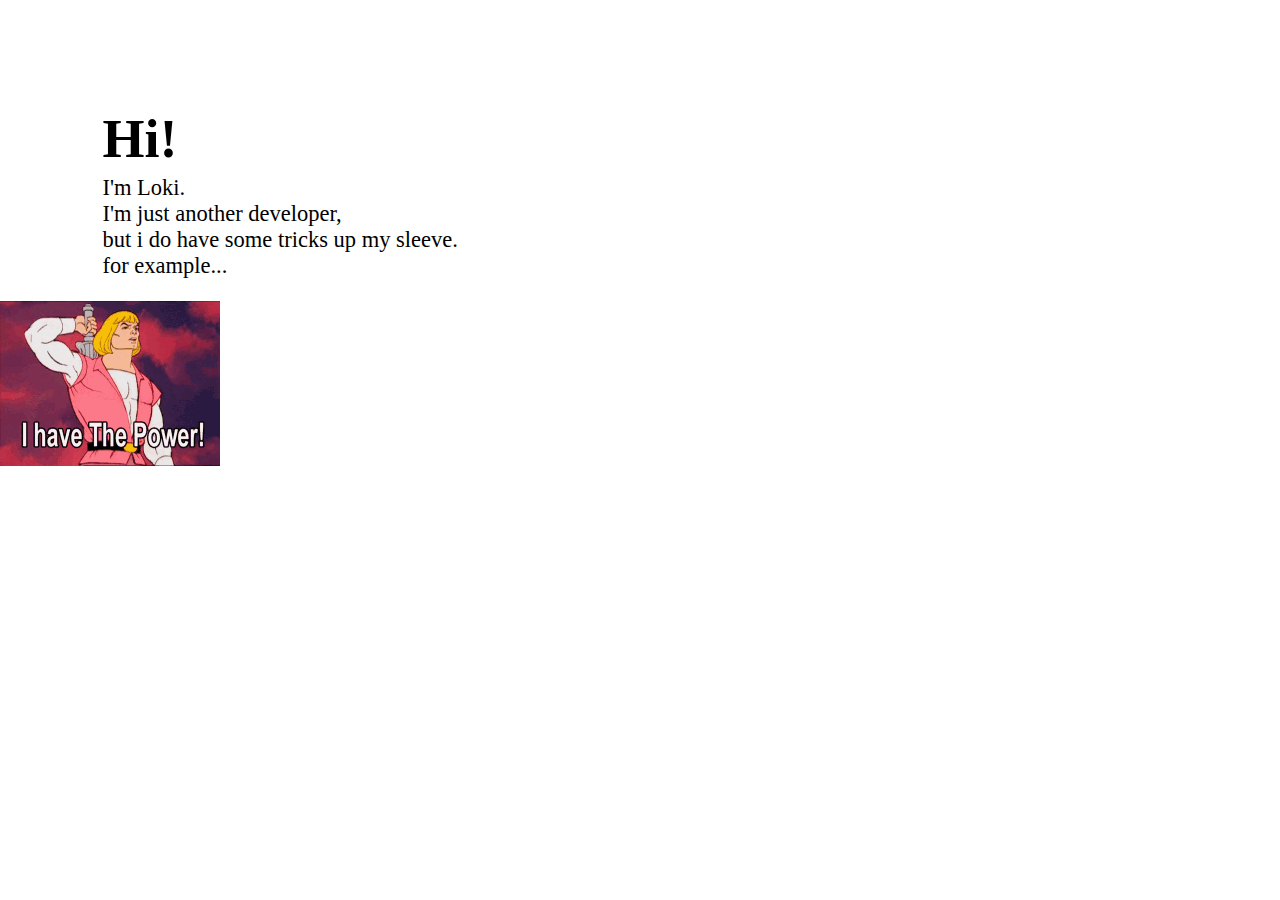
==== index.html @ 6bdeb201 "Demo" ====
<!DOCTYPE html>
<html>
    <!-- Setup -->
    <head>
        <title>Loki Hornsby</title>
        <link href="styling.css" rel="stylesheet" type="text/css" />
    </head>

    <!-- Main -->
    <body>
        <!--https://www.youtube.com/watch?v=FR7wOGyAzpw-->

        <!-- Text -->
        <h1 class="heading">
            Hi!
        </h1>

        <p class="info">
            I&#x27;m Loki. <br />
            I&#x27;m just another developer, <br />
            but i do have some tricks up my sleeve. <br />
            for example...
        </p>

        <img class="HEMAN" src="he-man.gif"></img>
        
        <!-- Footer -->
        <!--
        <div class="footer">
            <div class="footer-wrapper">
                <div class="footer-content">

                        -- Resources 
                    <div id="w-node-_30bdf788-0b75-cc6a-d76c-e9071d04d066-fda5e92a" class="footer-block">
                        <div class="title-small">Resources</div>
                        <p class="side-note">Everything that makes this website!</p>
                        <a href="https://devicon.dev/" target="_blank" class="footer-link">https://devicon.dev</a>
                        <a href="https://webflow.com" target="_blank" class="footer-link">https://webflow.com</a><a href="https://github.com" target="_blank" class="footer-link">https://github.com</a>
                    </div>
                    
                        -- Bonus links 
                    <div id="w-node-_89aa3104-015f-1957-0cf2-68ebb253a00c-fda5e92a" class="footer-block">
                        <div class="title-small">Bonus Links</div>
                        <p class="side-note">Extra linkies!</p>
                        <a href="https://www.youtube.com/@bobbymcbobface/videos" target="_blank" class="footer-link">Youtube</a><a href="https://loki-hornsby.github.io/Ideologies/" target="_blank" class="footer-link">Ideologies</a>
                    </div>
                    
                        -- Projects
                    <div id="w-node-_30bdf788-0b75-cc6a-d76c-e9071d04d05d-fda5e92a" class="footer-block">
                        <div class="title-small">Projects</div>
                        <p class="side-note">Some projects are private or unfinished.</p>
                        <a href="https://github.com/stars/Loki-Hornsby/lists/stable" target="_blank" class="footer-link">Stable Projects</a>
                        <a href="https://github.com/stars/Loki-Hornsby/lists/unstable" target="_blank" class="footer-link">Unstable Projects</a>
                        <a href="https://github.com/stars/Loki-Hornsby/lists/unity" target="_blank" class="footer-link">Unity Projects</a>
                        <a href="https://github.com/stars/Loki-Hornsby/lists/general" target="_blank" class="footer-link">General Projects</a>
                        <a href="https://github.com/Loki-Hornsby?tab=repositories" target="_blank" class="footer-link">All Projects</a>
                    </div>
                </div>
            </div>
        </div>-->
    </body>
</html>
---- styling.css ----
/* My styles */

/* Global Style */
html, body {
  margin: 0;
  padding: 0;
}

/* iframe */
iframe {
  bottom: 0px;
  right: 0px;
  width: 100%;
  border: none;
  overflow: hidden;
  /* z-index: 999999;*/
}

/* Main body */
.info, .heading {
  padding-left: 8%;
  width: 50%;
}

.info {
  font-size: 2.5vh;
}

.heading {
  padding-top: 8%;
  line-height: 0%;
  font-size: 6vh;
}

.HEMAN {
  align-self: center;
  align-content: center;
  text-align:center;
  display:block;
}

/* Webflows junk that needs sorting */
/*
.w-layout-grid {
  display: -ms-grid;
  display: grid;
  grid-auto-columns: 1fr;
  -ms-grid-columns: 1fr 1fr;
  grid-template-columns: 1fr 1fr;
  -ms-grid-rows: auto auto;
  grid-template-rows: auto auto;
  grid-row-gap: 16px;
  grid-column-gap: 16px;
}

body {
  font-family: Arial, 'Helvetica Neue', Helvetica, sans-serif;
  color: #333;
  font-size: 14px;
  line-height: 20px;
}

.body {
  display: block;
  height: 100vh;
  max-height: 100vh;
  max-width: 100vw;
  min-height: 100vh;
  min-width: 100vw;
  padding: 0vh 0vw;
  -webkit-box-orient: vertical;
  -webkit-box-direction: normal;
  -webkit-flex-direction: column;
  -ms-flex-direction: column;
  flex-direction: column;
  -webkit-box-pack: center;
  -webkit-justify-content: center;
  -ms-flex-pack: center;
  justify-content: center;
  -webkit-box-align: center;
  -webkit-align-items: center;
  -ms-flex-align: center;
  align-items: center;
  background-color: #000;
  text-align: left;
}

.utility-page-wrap {
  display: -webkit-box;
  display: -webkit-flex;
  display: -ms-flexbox;
  display: flex;
  width: 100vw;
  height: 100vh;
  max-height: 100%;
  max-width: 100%;
  -webkit-box-pack: center;
  -webkit-justify-content: center;
  -ms-flex-pack: center;
  justify-content: center;
  -webkit-box-align: center;
  -webkit-align-items: center;
  -ms-flex-align: center;
  align-items: center;
}

.utility-page-content {
  display: -webkit-box;
  display: -webkit-flex;
  display: -ms-flexbox;
  display: flex;
  width: 260px;
  -webkit-box-orient: vertical;
  -webkit-box-direction: normal;
  -webkit-flex-direction: column;
  -ms-flex-direction: column;
  flex-direction: column;
  text-align: center;
}

.footer {
  position: relative;
  z-index: 10;
  display: block;
  width: 100%;
  height: 100%;
  max-width: none;
  margin-right: auto;
  margin-bottom: 0px;
  margin-left: auto;
  border-style: dotted none none;
  border-width: 0.5vh 1px 1px;
  border-color: #fff #000 red;
  border-radius: 0px;
  background-color: #000;
}

.footer-wrapper {
  display: -webkit-box;
  display: -webkit-flex;
  display: -ms-flexbox;
  display: flex;
  width: 100vw;
  height: 100%;
  max-width: none;
  min-height: 100%;
  min-width: 100vw;
  margin-right: auto;
  margin-left: auto;
  padding-right: 0px;
  padding-left: 0px;
  -webkit-box-pack: justify;
  -webkit-justify-content: space-between;
  -ms-flex-pack: justify;
  justify-content: space-between;
  -webkit-box-align: start;
  -webkit-align-items: flex-start;
  -ms-flex-align: start;
  align-items: flex-start;
}

.footer-content {
  display: -ms-grid;
  display: grid;
  width: 100vw;
  height: 100%;
  min-height: 100%;
  min-width: 100vw;
  margin-right: auto;
  margin-left: auto;
  padding-right: 0px;
  padding-left: 0px;
  -webkit-box-pack: stretch;
  -webkit-justify-content: stretch;
  -ms-flex-pack: stretch;
  justify-content: stretch;
  -ms-grid-row-align: stretch;
  align-self: stretch;
  -webkit-box-flex: 0;
  -webkit-flex: 0 0 auto;
  -ms-flex: 0 0 auto;
  flex: 0 0 auto;
  grid-auto-columns: 1fr;
  grid-column-gap: 0vw;
  grid-row-gap: 0vw;
  -ms-grid-columns: 35vw 30vw 35vw;
  grid-template-columns: 35vw 30vw 35vw;
  -ms-grid-rows: 25vh;
  grid-template-rows: 25vh;
}

.footer-block {
  display: -webkit-box;
  display: -webkit-flex;
  display: -ms-flexbox;
  display: flex;
  width: 75%;
  height: 75%;
  margin: 2.5% auto 0px;
  padding-left: 0px;
  -webkit-box-orient: vertical;
  -webkit-box-direction: normal;
  -webkit-flex-direction: column;
  -ms-flex-direction: column;
  flex-direction: column;
  -webkit-box-pack: start;
  -webkit-justify-content: flex-start;
  -ms-flex-pack: start;
  justify-content: flex-start;
  -webkit-box-align: start;
  -webkit-align-items: flex-start;
  -ms-flex-align: start;
  align-items: flex-start;
  border-style: none solid;
  border-width: 1px;
  border-color: #fff;
  border-radius: 0px;
  color: transparent;
  line-height: 0px;
  text-align: center;
  mix-blend-mode: normal;
}

.title-small {
  margin: 0px auto;
  -webkit-align-self: center;
  -ms-flex-item-align: center;
  -ms-grid-row-align: center;
  align-self: center;
  -webkit-box-flex: 0;
  -webkit-flex: 0 auto;
  -ms-flex: 0 auto;
  flex: 0 auto;
  color: #fff;
  font-size: 2.5vh;
  line-height: 2.5vh;
  font-weight: 700;
  text-align: center;
  letter-spacing: 1px;
  text-transform: uppercase;
}

.footer-link {
  width: 100%;
  height: 2.5vh;
  min-height: 2.5vh;
  min-width: 100px;
  margin: 0px 0%;
  padding-right: 0px;
  padding-left: 0px;
  -webkit-align-self: center;
  -ms-flex-item-align: center;
  -ms-grid-row-align: center;
  align-self: center;
  background-color: transparent;
  color: #fff;
  font-size: 2.5vh;
  line-height: 2.5vh;
  text-align: center;
}

.footer-link:hover {
  color: rgba(26, 27, 31, 0.75);
}

.side-note {
  margin-right: auto;
  margin-bottom: 0px;
  margin-left: auto;
  padding-right: 15%;
  padding-left: 15%;
  color: #fff;
  font-size: 2vh;
  line-height: 2.5vh;
  font-style: italic;
  text-align: center;
}

.page-1 {
  position: absolute;
  z-index: 0;
  grid-auto-columns: 100vw;
  grid-auto-rows: 100vh;
  grid-column-gap: 0px;
  grid-row-gap: 0px;
  grid-template-areas: ".";
  -ms-grid-columns: 100vw;
  grid-template-columns: 100vw;
  -ms-grid-rows: 75vh 0px 25vh 0px 100vh;
  grid-template-rows: 75vh 25vh 100vh;
}

.div-block {
  height: auto;
  border-top: 1px none #000;
  background-color: #fff;
}

.main-text {
  position: static;
  top: 0px;
  display: inline;
  width: 100%;
  height: 100%;
  min-height: 100%;
  min-width: 100%;
  margin: 0% auto 0% -25%;
  padding-right: 0%;
  padding-left: 0%;
  color: #fff;
  font-size: 2vh;
  line-height: 2.5vh;
  font-style: normal;
  text-align: left;
}

#MainBody {
  -ms-grid-column: span 1;
  grid-column-start: span 1;
  -ms-grid-column-span: 1;
  grid-column-end: span 1;
  -ms-grid-row: span 1;
  grid-row-start: span 1;
  -ms-grid-row-span: 1;
  grid-row-end: span 1;
}

#w-node-_7721fe6f-8eff-f991-2ce5-cdb59383f68d-fda5e92a {
  -ms-grid-column: span 1;
  grid-column-start: span 1;
  -ms-grid-column-span: 1;
  grid-column-end: span 1;
  -ms-grid-row: span 1;
  grid-row-start: span 1;
  -ms-grid-row-span: 1;
  grid-row-end: span 1;
}

#w-node-_30bdf788-0b75-cc6a-d76c-e9071d04d066-fda5e92a {
  -ms-grid-column: span 1;
  grid-column-start: span 1;
  -ms-grid-column-span: 1;
  grid-column-end: span 1;
  -ms-grid-row: span 1;
  grid-row-start: span 1;
  -ms-grid-row-span: 1;
  grid-row-end: span 1;
}

#w-node-_89aa3104-015f-1957-0cf2-68ebb253a00c-fda5e92a {
  -ms-grid-column: span 1;
  grid-column-start: span 1;
  -ms-grid-column-span: 1;
  grid-column-end: span 1;
  -ms-grid-row: span 1;
  grid-row-start: span 1;
  -ms-grid-row-span: 1;
  grid-row-end: span 1;
}

#w-node-_30bdf788-0b75-cc6a-d76c-e9071d04d05d-fda5e92a {
  -ms-grid-column: span 1;
  grid-column-start: span 1;
  -ms-grid-column-span: 1;
  grid-column-end: span 1;
  -ms-grid-row: span 1;
  grid-row-start: span 1;
  -ms-grid-row-span: 1;
  grid-row-end: span 1;
}

#Python {
  -ms-grid-row: 1;
  -ms-grid-column: 1;
  grid-area: Area;
  -ms-grid-row-align: center;
  align-self: center;
  -ms-grid-column-align: center;
  justify-self: center;
}

#w-node-_57451f28-71ee-a463-f0d3-c97452493b42-fda5e92a {
  -ms-grid-row: 3;
  -ms-grid-column: 1;
  grid-area: Area-3;
  -ms-grid-row-align: center;
  align-self: center;
  -ms-grid-column-align: center;
  justify-self: center;
}

#w-node-_3192e60a-4959-050f-b323-e8cf7315a796-fda5e92a {
  -ms-grid-row: 5;
  -ms-grid-column: 1;
  -ms-grid-column-align: center;
  justify-self: center;
  -ms-grid-row-align: center;
  align-self: center;
  grid-area: Area-5;
}

#w-node-_13a452c3-a2af-c540-3035-c6d9becde533-fda5e92a {
  -ms-grid-column-align: center;
  justify-self: center;
  -webkit-align-self: center;
  -ms-flex-item-align: center;
  -ms-grid-row-align: center;
  align-self: center;
}

#w-node-_8a62a189-d3b0-1f61-51a1-8f9f75cb4a6a-fda5e92a {
  -ms-grid-column-align: center;
  justify-self: center;
  -webkit-align-self: center;
  -ms-flex-item-align: center;
  -ms-grid-row-align: center;
  align-self: center;
}

#w-node-_834d86fe-026d-fd52-c9f6-066868a6acde-fda5e92a {
  -ms-grid-column-align: center;
  justify-self: center;
  -webkit-align-self: center;
  -ms-flex-item-align: center;
  -ms-grid-row-align: center;
  align-self: center;
}
*/
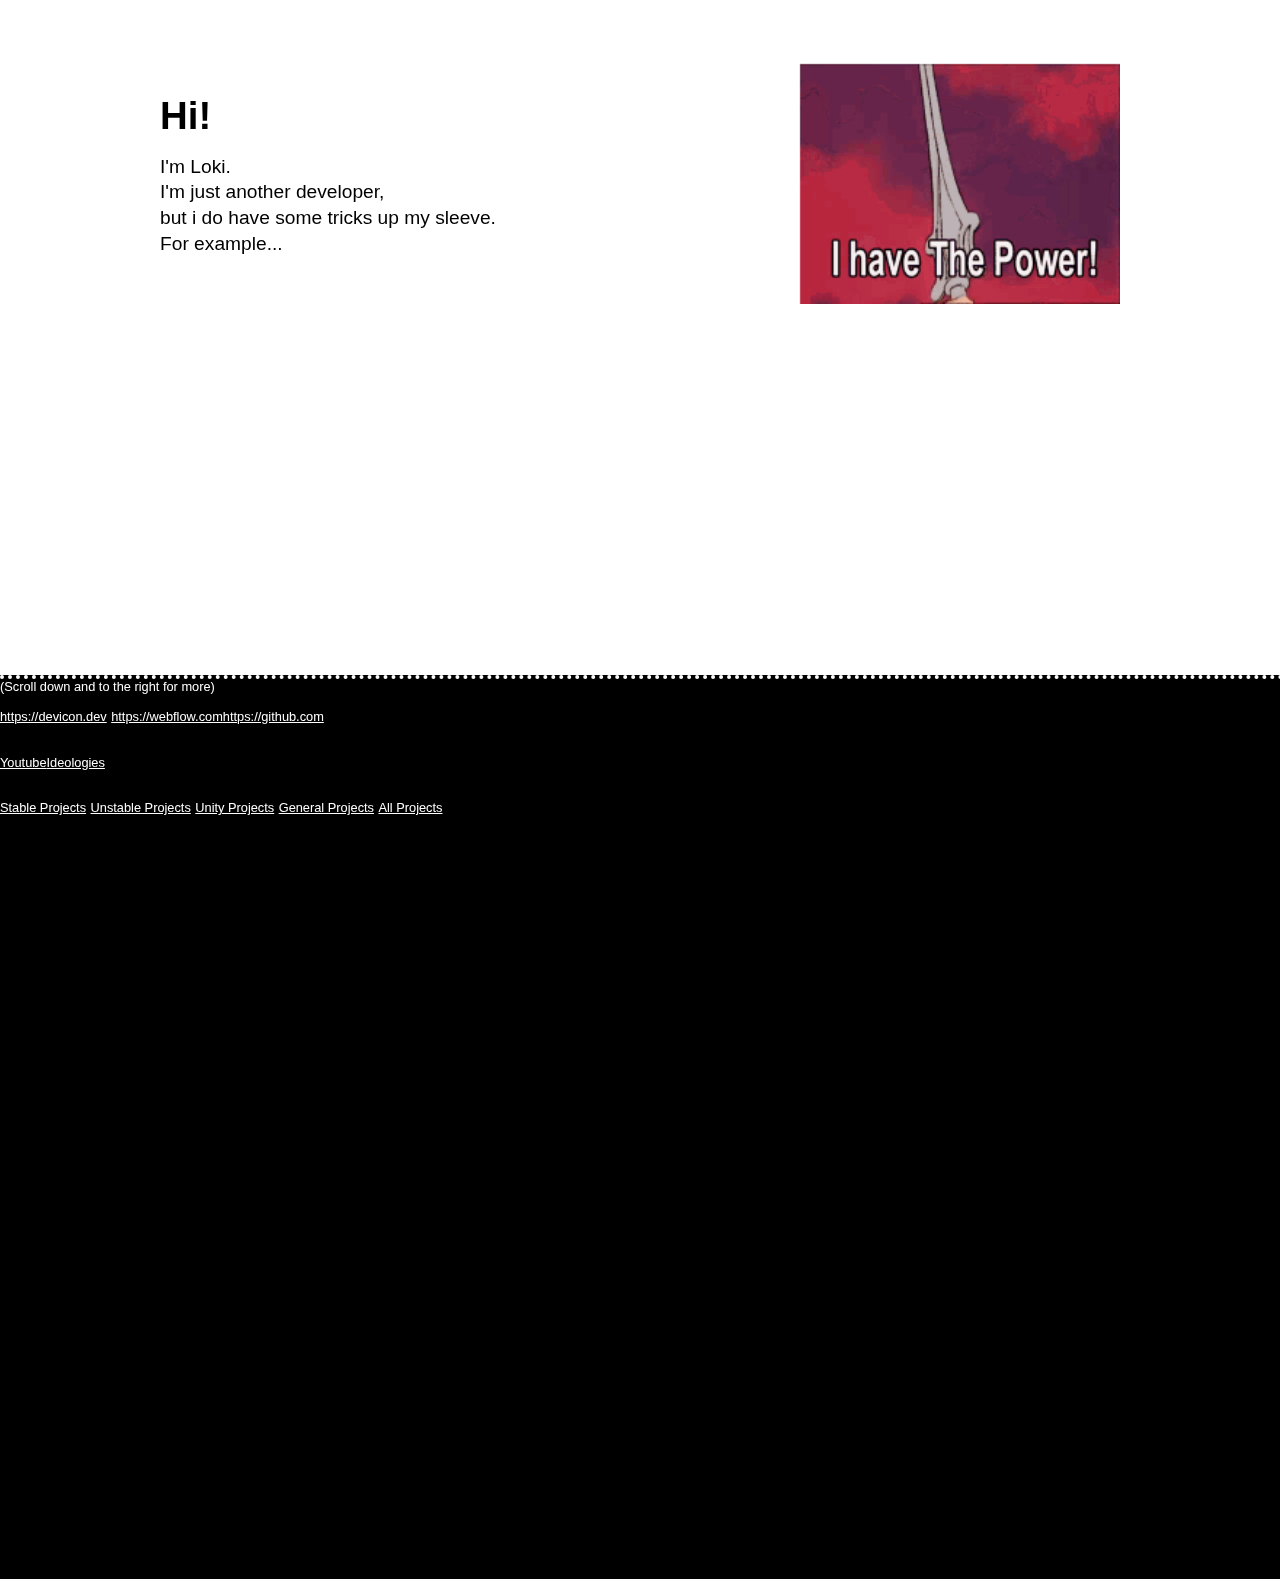
==== commit 3d3200af: "Updated format" ====
--- a/index.html
+++ b/index.html
@@ -10,53 +10,55 @@
     <body>
         <!--https://www.youtube.com/watch?v=FR7wOGyAzpw-->
 
-        <!-- Text -->
-        <h1 class="heading">
-            Hi!
-        </h1>
-
-        <p class="info">
-            I&#x27;m Loki. <br />
-            I&#x27;m just another developer, <br />
-            but i do have some tricks up my sleeve. <br />
-            for example...
-        </p>
-
+        <!-- HEMAN -->
         <img class="HEMAN" src="he-man.gif"></img>
         
+        <!-- Text -->
+        <div class="heading">
+            <!-- Heading -->
+            <h1> Hi! </h1>
+
+            <!-- Info -->
+            <p>
+                I&#x27;m Loki. <br />
+                I&#x27;m just another developer, <br />
+                but i do have some tricks up my sleeve. <br />
+                For example...
+            </p>
+        </div> 
+
         <!-- Footer -->
-        <!--
         <div class="footer">
-            <div class="footer-wrapper">
-                <div class="footer-content">
+            <!-- Tip -->
+            <p class="tip">
+                (Scroll down and to the right for more)
+            </p>
 
-                        -- Resources 
-                    <div id="w-node-_30bdf788-0b75-cc6a-d76c-e9071d04d066-fda5e92a" class="footer-block">
-                        <div class="title-small">Resources</div>
-                        <p class="side-note">Everything that makes this website!</p>
-                        <a href="https://devicon.dev/" target="_blank" class="footer-link">https://devicon.dev</a>
-                        <a href="https://webflow.com" target="_blank" class="footer-link">https://webflow.com</a><a href="https://github.com" target="_blank" class="footer-link">https://github.com</a>
-                    </div>
-                    
-                        -- Bonus links 
-                    <div id="w-node-_89aa3104-015f-1957-0cf2-68ebb253a00c-fda5e92a" class="footer-block">
-                        <div class="title-small">Bonus Links</div>
-                        <p class="side-note">Extra linkies!</p>
-                        <a href="https://www.youtube.com/@bobbymcbobface/videos" target="_blank" class="footer-link">Youtube</a><a href="https://loki-hornsby.github.io/Ideologies/" target="_blank" class="footer-link">Ideologies</a>
-                    </div>
-                    
-                        -- Projects
-                    <div id="w-node-_30bdf788-0b75-cc6a-d76c-e9071d04d05d-fda5e92a" class="footer-block">
-                        <div class="title-small">Projects</div>
-                        <p class="side-note">Some projects are private or unfinished.</p>
-                        <a href="https://github.com/stars/Loki-Hornsby/lists/stable" target="_blank" class="footer-link">Stable Projects</a>
-                        <a href="https://github.com/stars/Loki-Hornsby/lists/unstable" target="_blank" class="footer-link">Unstable Projects</a>
-                        <a href="https://github.com/stars/Loki-Hornsby/lists/unity" target="_blank" class="footer-link">Unity Projects</a>
-                        <a href="https://github.com/stars/Loki-Hornsby/lists/general" target="_blank" class="footer-link">General Projects</a>
-                        <a href="https://github.com/Loki-Hornsby?tab=repositories" target="_blank" class="footer-link">All Projects</a>
-                    </div>
-                </div>
+            <!-- Resources --> 
+            <div class="footer-block">
+                <div class="title-small">Resources</div>
+                <p class="side-note">Everything that makes this website!</p>
+                <a href="https://devicon.dev/" target="_blank" class="footer-link">https://devicon.dev</a>
+                <a href="https://webflow.com" target="_blank" class="footer-link">https://webflow.com</a><a href="https://github.com" target="_blank" class="footer-link">https://github.com</a>
+            </div> 
+            
+            <!-- Bonus links -->
+            <div class="footer-block">
+                <div class="title-small">Bonus Links</div>
+                <p class="side-note">Extra linkies!</p>
+                <a href="https://www.youtube.com/@bobbymcbobface/videos" target="_blank" class="footer-link">Youtube</a><a href="https://loki-hornsby.github.io/Ideologies/" target="_blank" class="footer-link">Ideologies</a>
             </div>
-        </div>-->
+            
+            <!-- Projects -->
+            <div class="footer-block">
+                <div class="title-small">Projects</div>
+                <p class="side-note">Some projects are private or unfinished.</p>
+                <a href="https://github.com/stars/Loki-Hornsby/lists/stable" target="_blank" class="footer-link">Stable Projects</a>
+                <a href="https://github.com/stars/Loki-Hornsby/lists/unstable" target="_blank" class="footer-link">Unstable Projects</a>
+                <a href="https://github.com/stars/Loki-Hornsby/lists/unity" target="_blank" class="footer-link">Unity Projects</a>
+                <a href="https://github.com/stars/Loki-Hornsby/lists/general" target="_blank" class="footer-link">General Projects</a>
+                <a href="https://github.com/Loki-Hornsby?tab=repositories" target="_blank" class="footer-link">All Projects</a>
+            </div>
+        </div>
     </body>
 </html>
--- a/styling.css
+++ b/styling.css
@@ -2,265 +2,88 @@
 
 /* Global Style */
 html, body {
-  margin: 0;
-  padding: 0;
-}
-
-/* iframe */
-iframe {
-  bottom: 0px;
-  right: 0px;
+  font-family: Arial, 'Helvetica Neue', Helvetica, sans-serif;
+  overflow: auto;
+  padding: 0%;
+  margin: 0%;
+  height: 100%;
   width: 100%;
-  border: none;
-  overflow: hidden;
-  /* z-index: 999999;*/
 }
 
 /* Main body */
-.info, .heading {
-  padding-left: 8%;
-  width: 50%;
-}
-
-.info {
-  font-size: 2.5vh;
+.HEMAN, .heading {
+  position: fixed;
 }
 
 .heading {
-  padding-top: 8%;
-  line-height: 0%;
-  font-size: 6vh;
+  width: 100vw;
+  height: 100vh;
+  padding-left: 12.5%;
+  padding-top: 6vw;
+
+  font-size: 1.5vw;
+  line-height: 2vw;
 }
 
 .HEMAN {
-  align-self: center;
-  align-content: center;
-  text-align:center;
-  display:block;
+  padding-top: 5vw;
+  padding-left: 62.5%;
+
+  height: auto;
+  width: 25vw;
 }
 
-/* Webflows junk that needs sorting */
-/*
-.w-layout-grid {
-  display: -ms-grid;
-  display: grid;
-  grid-auto-columns: 1fr;
-  -ms-grid-columns: 1fr 1fr;
-  grid-template-columns: 1fr 1fr;
-  -ms-grid-rows: auto auto;
-  grid-template-rows: auto auto;
-  grid-row-gap: 16px;
-  grid-column-gap: 16px;
+/* Tip */
+.tip {
+  padding: 0%;
+  margin: 0%;
+  position: absolute;
+  color: white;
+  font-size: 1vw;
 }
 
-body {
-  font-family: Arial, 'Helvetica Neue', Helvetica, sans-serif;
-  color: #333;
-  font-size: 14px;
-  line-height: 20px;
-}
+/* Footer */
+.footer {
+  position: absolute;
+  margin-top: 75vh;
 
-.body {
-  display: block;
+  width: 5000%;
   height: 100vh;
-  max-height: 100vh;
-  max-width: 100vw;
-  min-height: 100vh;
-  min-width: 100vw;
-  padding: 0vh 0vw;
-  -webkit-box-orient: vertical;
-  -webkit-box-direction: normal;
-  -webkit-flex-direction: column;
-  -ms-flex-direction: column;
-  flex-direction: column;
-  -webkit-box-pack: center;
-  -webkit-justify-content: center;
-  -ms-flex-pack: center;
-  justify-content: center;
-  -webkit-box-align: center;
-  -webkit-align-items: center;
-  -ms-flex-align: center;
-  align-items: center;
-  background-color: #000;
-  text-align: left;
-}
-
-.utility-page-wrap {
-  display: -webkit-box;
-  display: -webkit-flex;
-  display: -ms-flexbox;
-  display: flex;
-  width: 100vw;
-  height: 100vh;
-  max-height: 100%;
-  max-width: 100%;
-  -webkit-box-pack: center;
-  -webkit-justify-content: center;
-  -ms-flex-pack: center;
-  justify-content: center;
-  -webkit-box-align: center;
-  -webkit-align-items: center;
-  -ms-flex-align: center;
-  align-items: center;
-}
-
-.utility-page-content {
-  display: -webkit-box;
-  display: -webkit-flex;
-  display: -ms-flexbox;
-  display: flex;
-  width: 260px;
-  -webkit-box-orient: vertical;
-  -webkit-box-direction: normal;
-  -webkit-flex-direction: column;
-  -ms-flex-direction: column;
-  flex-direction: column;
-  text-align: center;
-}
-
-.footer {
-  position: relative;
-  z-index: 10;
-  display: block;
-  width: 100%;
-  height: 100%;
-  max-width: none;
-  margin-right: auto;
-  margin-bottom: 0px;
-  margin-left: auto;
   border-style: dotted none none;
-  border-width: 0.5vh 1px 1px;
-  border-color: #fff #000 red;
+  border-width: 0.5vh 0.5vh 0.5vh;
+  border-color: #fff #000;
   border-radius: 0px;
   background-color: #000;
 }
 
-.footer-wrapper {
-  display: -webkit-box;
-  display: -webkit-flex;
-  display: -ms-flexbox;
-  display: flex;
-  width: 100vw;
-  height: 100%;
-  max-width: none;
-  min-height: 100%;
-  min-width: 100vw;
-  margin-right: auto;
-  margin-left: auto;
-  padding-right: 0px;
-  padding-left: 0px;
-  -webkit-box-pack: justify;
-  -webkit-justify-content: space-between;
-  -ms-flex-pack: justify;
-  justify-content: space-between;
-  -webkit-box-align: start;
-  -webkit-align-items: flex-start;
-  -ms-flex-align: start;
-  align-items: flex-start;
-}
-
-.footer-content {
-  display: -ms-grid;
-  display: grid;
-  width: 100vw;
-  height: 100%;
-  min-height: 100%;
-  min-width: 100vw;
-  margin-right: auto;
-  margin-left: auto;
-  padding-right: 0px;
-  padding-left: 0px;
-  -webkit-box-pack: stretch;
-  -webkit-justify-content: stretch;
-  -ms-flex-pack: stretch;
-  justify-content: stretch;
-  -ms-grid-row-align: stretch;
-  align-self: stretch;
-  -webkit-box-flex: 0;
-  -webkit-flex: 0 0 auto;
-  -ms-flex: 0 0 auto;
-  flex: 0 0 auto;
-  grid-auto-columns: 1fr;
-  grid-column-gap: 0vw;
-  grid-row-gap: 0vw;
-  -ms-grid-columns: 35vw 30vw 35vw;
-  grid-template-columns: 35vw 30vw 35vw;
-  -ms-grid-rows: 25vh;
-  grid-template-rows: 25vh;
-}
-
 .footer-block {
-  display: -webkit-box;
-  display: -webkit-flex;
-  display: -ms-flexbox;
-  display: flex;
-  width: 75%;
-  height: 75%;
-  margin: 2.5% auto 0px;
-  padding-left: 0px;
-  -webkit-box-orient: vertical;
-  -webkit-box-direction: normal;
-  -webkit-flex-direction: column;
-  -ms-flex-direction: column;
-  flex-direction: column;
-  -webkit-box-pack: start;
-  -webkit-justify-content: flex-start;
-  -ms-flex-pack: start;
-  justify-content: flex-start;
-  -webkit-box-align: start;
-  -webkit-align-items: flex-start;
-  -ms-flex-align: start;
-  align-items: flex-start;
-  border-style: none solid;
-  border-width: 1px;
-  border-color: #fff;
-  border-radius: 0px;
-  color: transparent;
-  line-height: 0px;
-  text-align: center;
-  mix-blend-mode: normal;
+  
 }
 
 .title-small {
-  margin: 0px auto;
-  -webkit-align-self: center;
-  -ms-flex-item-align: center;
-  -ms-grid-row-align: center;
+  line-height: 0px;
   align-self: center;
-  -webkit-box-flex: 0;
-  -webkit-flex: 0 auto;
-  -ms-flex: 0 auto;
   flex: 0 auto;
   color: #fff;
-  font-size: 2.5vh;
-  line-height: 2.5vh;
+  font-size: 2.5vw;
   font-weight: 700;
   text-align: center;
-  letter-spacing: 1px;
   text-transform: uppercase;
 }
 
 .footer-link {
-  width: 100%;
-  height: 2.5vh;
-  min-height: 2.5vh;
-  min-width: 100px;
   margin: 0px 0%;
   padding-right: 0px;
   padding-left: 0px;
-  -webkit-align-self: center;
-  -ms-flex-item-align: center;
-  -ms-grid-row-align: center;
   align-self: center;
   background-color: transparent;
   color: #fff;
-  font-size: 2.5vh;
-  line-height: 2.5vh;
+  font-size: 1vw;
   text-align: center;
 }
 
 .footer-link:hover {
-  color: rgba(26, 27, 31, 0.75);
+  color: rgba(0, 139, 219, 0.75);
 }
 
 .side-note {
@@ -270,159 +93,7 @@
   padding-right: 15%;
   padding-left: 15%;
   color: #fff;
-  font-size: 2vh;
-  line-height: 2.5vh;
+  font-size: 1vw;
   font-style: italic;
   text-align: center;
-}
-
-.page-1 {
-  position: absolute;
-  z-index: 0;
-  grid-auto-columns: 100vw;
-  grid-auto-rows: 100vh;
-  grid-column-gap: 0px;
-  grid-row-gap: 0px;
-  grid-template-areas: ".";
-  -ms-grid-columns: 100vw;
-  grid-template-columns: 100vw;
-  -ms-grid-rows: 75vh 0px 25vh 0px 100vh;
-  grid-template-rows: 75vh 25vh 100vh;
-}
-
-.div-block {
-  height: auto;
-  border-top: 1px none #000;
-  background-color: #fff;
-}
-
-.main-text {
-  position: static;
-  top: 0px;
-  display: inline;
-  width: 100%;
-  height: 100%;
-  min-height: 100%;
-  min-width: 100%;
-  margin: 0% auto 0% -25%;
-  padding-right: 0%;
-  padding-left: 0%;
-  color: #fff;
-  font-size: 2vh;
-  line-height: 2.5vh;
-  font-style: normal;
-  text-align: left;
-}
-
-#MainBody {
-  -ms-grid-column: span 1;
-  grid-column-start: span 1;
-  -ms-grid-column-span: 1;
-  grid-column-end: span 1;
-  -ms-grid-row: span 1;
-  grid-row-start: span 1;
-  -ms-grid-row-span: 1;
-  grid-row-end: span 1;
-}
-
-#w-node-_7721fe6f-8eff-f991-2ce5-cdb59383f68d-fda5e92a {
-  -ms-grid-column: span 1;
-  grid-column-start: span 1;
-  -ms-grid-column-span: 1;
-  grid-column-end: span 1;
-  -ms-grid-row: span 1;
-  grid-row-start: span 1;
-  -ms-grid-row-span: 1;
-  grid-row-end: span 1;
-}
-
-#w-node-_30bdf788-0b75-cc6a-d76c-e9071d04d066-fda5e92a {
-  -ms-grid-column: span 1;
-  grid-column-start: span 1;
-  -ms-grid-column-span: 1;
-  grid-column-end: span 1;
-  -ms-grid-row: span 1;
-  grid-row-start: span 1;
-  -ms-grid-row-span: 1;
-  grid-row-end: span 1;
-}
-
-#w-node-_89aa3104-015f-1957-0cf2-68ebb253a00c-fda5e92a {
-  -ms-grid-column: span 1;
-  grid-column-start: span 1;
-  -ms-grid-column-span: 1;
-  grid-column-end: span 1;
-  -ms-grid-row: span 1;
-  grid-row-start: span 1;
-  -ms-grid-row-span: 1;
-  grid-row-end: span 1;
-}
-
-#w-node-_30bdf788-0b75-cc6a-d76c-e9071d04d05d-fda5e92a {
-  -ms-grid-column: span 1;
-  grid-column-start: span 1;
-  -ms-grid-column-span: 1;
-  grid-column-end: span 1;
-  -ms-grid-row: span 1;
-  grid-row-start: span 1;
-  -ms-grid-row-span: 1;
-  grid-row-end: span 1;
-}
-
-#Python {
-  -ms-grid-row: 1;
-  -ms-grid-column: 1;
-  grid-area: Area;
-  -ms-grid-row-align: center;
-  align-self: center;
-  -ms-grid-column-align: center;
-  justify-self: center;
-}
-
-#w-node-_57451f28-71ee-a463-f0d3-c97452493b42-fda5e92a {
-  -ms-grid-row: 3;
-  -ms-grid-column: 1;
-  grid-area: Area-3;
-  -ms-grid-row-align: center;
-  align-self: center;
-  -ms-grid-column-align: center;
-  justify-self: center;
-}
-
-#w-node-_3192e60a-4959-050f-b323-e8cf7315a796-fda5e92a {
-  -ms-grid-row: 5;
-  -ms-grid-column: 1;
-  -ms-grid-column-align: center;
-  justify-self: center;
-  -ms-grid-row-align: center;
-  align-self: center;
-  grid-area: Area-5;
-}
-
-#w-node-_13a452c3-a2af-c540-3035-c6d9becde533-fda5e92a {
-  -ms-grid-column-align: center;
-  justify-self: center;
-  -webkit-align-self: center;
-  -ms-flex-item-align: center;
-  -ms-grid-row-align: center;
-  align-self: center;
-}
-
-#w-node-_8a62a189-d3b0-1f61-51a1-8f9f75cb4a6a-fda5e92a {
-  -ms-grid-column-align: center;
-  justify-self: center;
-  -webkit-align-self: center;
-  -ms-flex-item-align: center;
-  -ms-grid-row-align: center;
-  align-self: center;
-}
-
-#w-node-_834d86fe-026d-fd52-c9f6-066868a6acde-fda5e92a {
-  -ms-grid-column-align: center;
-  justify-self: center;
-  -webkit-align-self: center;
-  -ms-flex-item-align: center;
-  -ms-grid-row-align: center;
-  align-self: center;
-}
-*/+}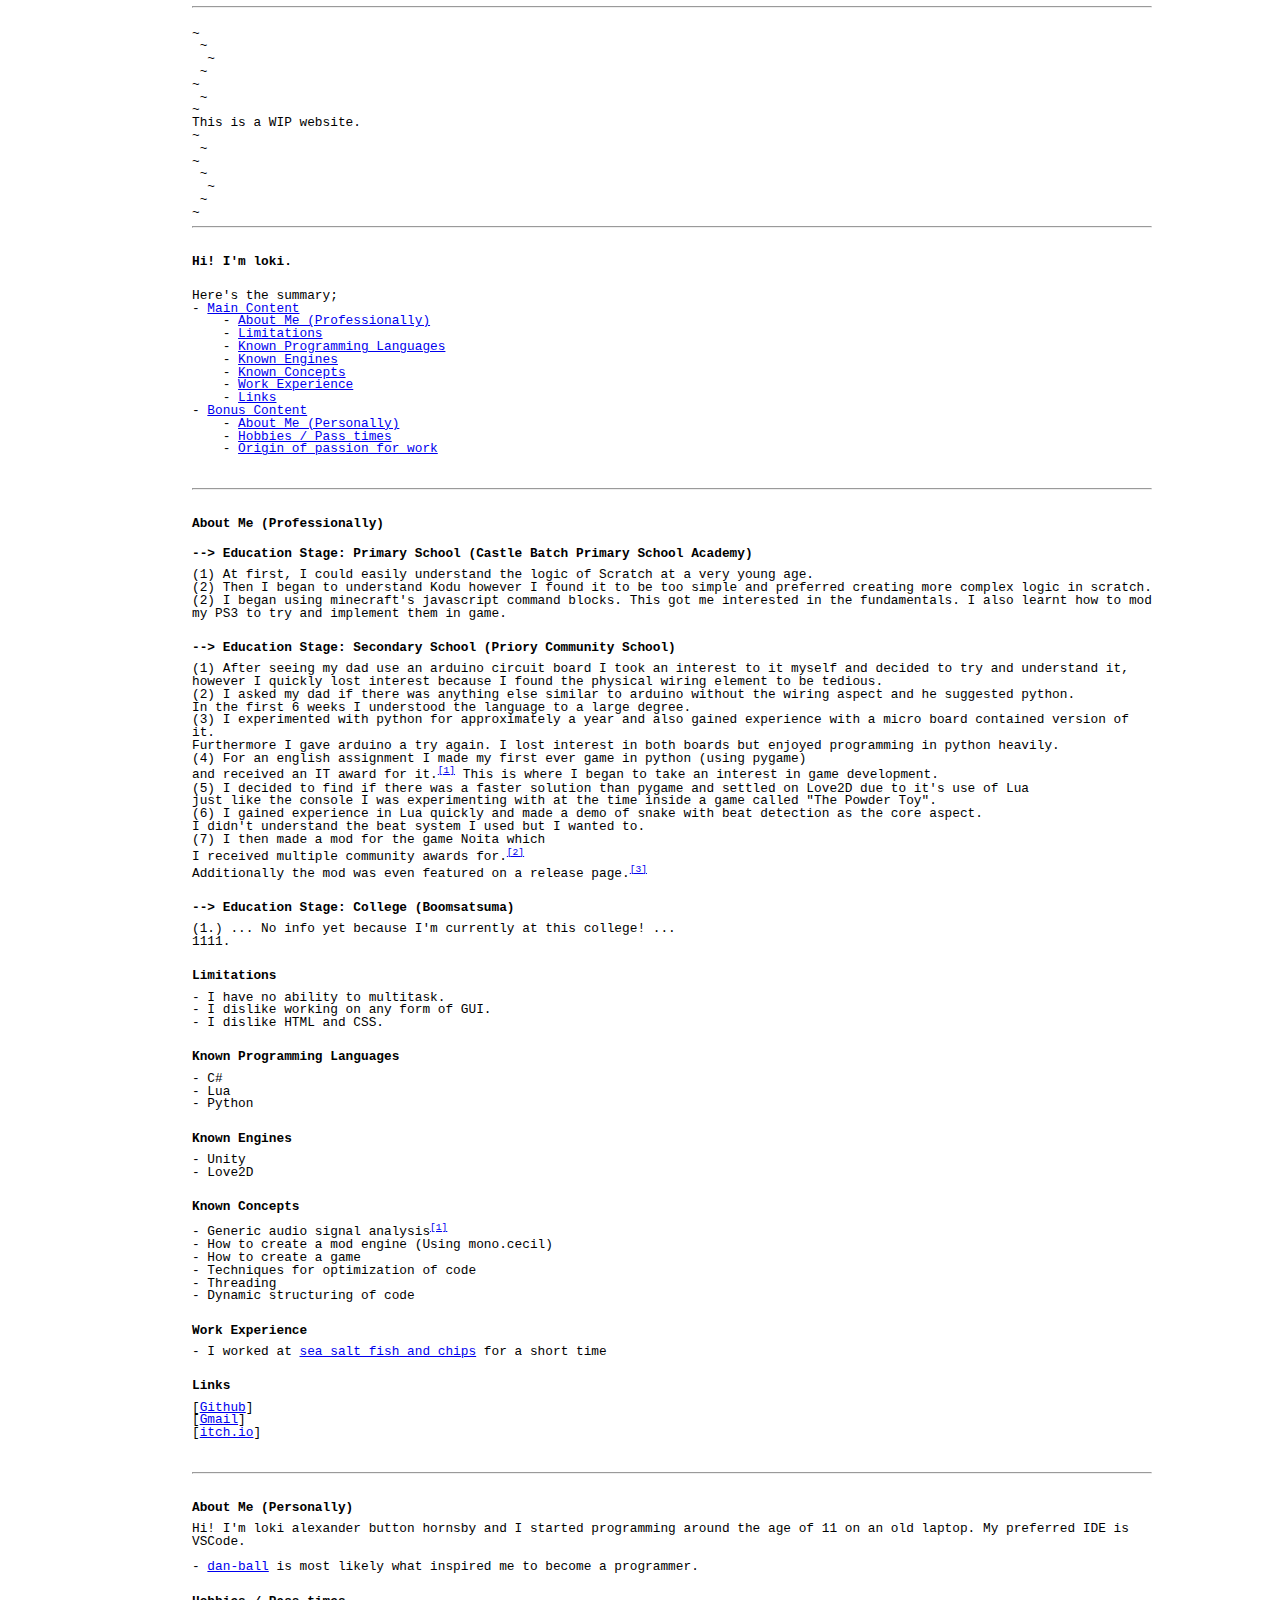
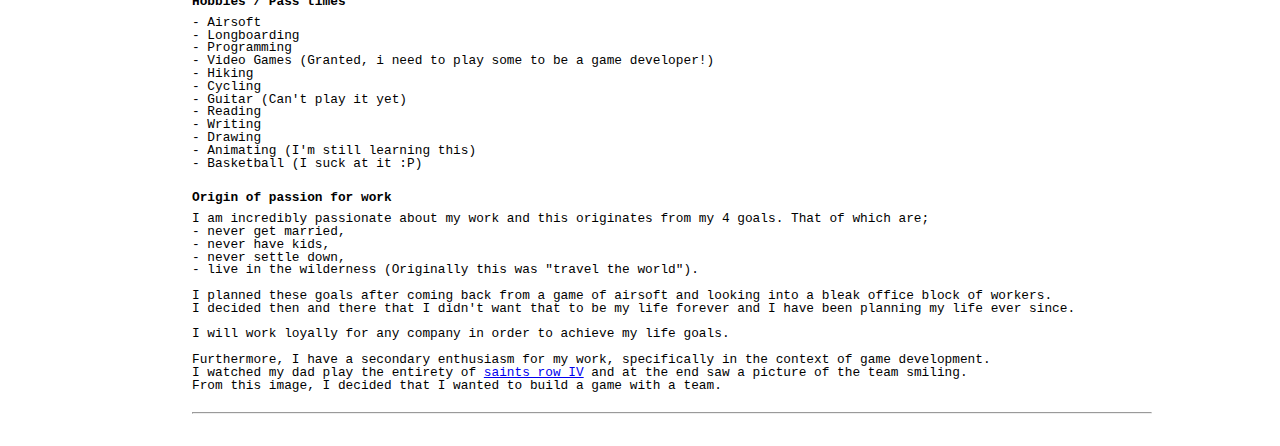
==== commit f19d2c0d: "Goodbye he-man, hello monospace!" ====
--- a/index.html
+++ b/index.html
@@ -1,64 +1,150 @@
 <!DOCTYPE html>
 <html>
-    <!-- Setup -->
-    <head>
-        <title>Loki Hornsby</title>
-        <link href="styling.css" rel="stylesheet" type="text/css" />
-    </head>
 
-    <!-- Main -->
-    <body>
-        <!--https://www.youtube.com/watch?v=FR7wOGyAzpw-->
+<!-- Setup -->
+<head>
+<title>Loki Hornsby</title>
+<link href="styling.css" rel="stylesheet" type="text/css" />
+</head>
 
-        <!-- HEMAN -->
-        <img class="HEMAN" src="he-man.gif"></img>
-        
-        <!-- Text -->
-        <div class="heading">
-            <!-- Heading -->
-            <h1> Hi! </h1>
+<!-- Main -->
+<body>
+<!-- Intro -->
+<div class="Intro"><hr>
+~
+ ~
+  ~
+ ~
+~
+ ~
+~
+This is a WIP website.
+~
+ ~
+~
+ ~
+  ~
+ ~
+~
+<hr>
+<h1>Hi! I'm loki.</h1>
 
-            <!-- Info -->
-            <p>
-                I&#x27;m Loki. <br />
-                I&#x27;m just another developer, <br />
-                but i do have some tricks up my sleeve. <br />
-                For example...
-            </p>
-        </div> 
+Here's the summary;
+- <a href="#Main">Main Content</a>
+    - <a href="#About_prof">About Me (Professionally)</a>  
+    - <a href="#Limitations">Limitations</a>
+    - <a href="#Languages">Known Programming Languages</a>
+    - <a href="#Engines">Known Engines</a>
+    - <a href="#Concepts">Known Concepts</a>
+    - <a href="#WorkEXP">Work Experience</a>
+    - <a href="#Links">Links</a>
+- <a href="#Bonus">Bonus Content</a>
+    - <a href="#About_pers">About Me (Personally)</a>  
+    - <a href="#Hobbies">Hobbies / Pass times</a>  
+    - <a href="#Passion">Origin of passion for work</a>  
+        </div>
 
-        <!-- Footer -->
-        <div class="footer">
-            <!-- Tip -->
-            <p class="tip">
-                (Scroll down and to the right for more)
-            </p>
+<!-- Main Content -->
+<div id="Main" class="Content">
+<hr>
+<h1 id="About_prof">About Me (Professionally)</h1>
+<h1 id="">--> Education Stage: Primary School (Castle Batch Primary School Academy)</h1> 
+(1) At first, I could easily understand the logic of Scratch at a very young age.
+(2) Then I began to understand Kodu however I found it to be too simple and preferred creating more complex logic in scratch.
+(2) I began using minecraft's javascript command blocks. This got me interested in the fundamentals. I also learnt how to mod my PS3 to try and implement them in game.
 
-            <!-- Resources --> 
-            <div class="footer-block">
-                <div class="title-small">Resources</div>
-                <p class="side-note">Everything that makes this website!</p>
-                <a href="https://devicon.dev/" target="_blank" class="footer-link">https://devicon.dev</a>
-                <a href="https://webflow.com" target="_blank" class="footer-link">https://webflow.com</a><a href="https://github.com" target="_blank" class="footer-link">https://github.com</a>
-            </div> 
+<h1 id="">--> Education Stage: Secondary School (Priory Community School)</h1> 
+(1) After seeing my dad use an arduino circuit board I took an interest to it myself and decided to try and understand it, 
+however I quickly lost interest because I found the physical wiring element to be tedious.
+(2) I asked my dad if there was anything else similar to arduino without the wiring aspect and he suggested python. 
+In the first 6 weeks I understood the language to a large degree.
+(3) I experimented with python for approximately a year and also gained experience with a micro board contained version of it. 
+Furthermore I gave arduino a try again. I lost interest in both boards but enjoyed programming in python heavily.
+(4) For an english assignment I made my first ever game in python (using pygame) 
+and received an IT award for it.<a class="sup" href="ITAWARD.PNG">[1]</a> This is where I began to take an interest in game development.
+(5) I decided to find if there was a faster solution than pygame and settled on Love2D due to it's use of Lua 
+just like the console I was experimenting with at the time inside a game called "The Powder Toy".
+(6) I gained experience in Lua quickly and made a demo of snake with beat detection as the core aspect. 
+I didn't understand the beat system I used but I wanted to.
+(7) I then made a mod for the game Noita which
+I received multiple community awards for.<a class="sup" href="https://github.com/Loki-Hornsby/Ride-Minecart">[2]</a>
+Additionally the mod was even featured on a release page.<a class="sup" href="https://steamcommunity.com/games/noita/announcements/detail/2905347189777670635">[3]</a>
+
+<h1 id="">--> Education Stage: College (Boomsatsuma)</h1> 
+(1.) ... No info yet because I'm currently at this college! ...
+1111.
+
+<h1 id="Limitations">Limitations</h1>
+- I have no ability to multitask.
+- I dislike working on any form of GUI.
+- I dislike HTML and CSS.
+
+<h1 id="Languages">Known Programming Languages</h1>
+- C#
+- Lua 
+- Python
+
+<h1 id="Engines">Known Engines</h1>
+- Unity
+- Love2D
+
+<h1 id="Concepts">Known Concepts</h1>
+- Generic audio signal analysis<a class="sup" href="https://github.com/Loki-Hornsby/Beat-System">[1]</a>
+- How to create a mod engine (Using mono.cecil)
+- How to create a game
+- Techniques for optimization of code
+- Threading
+- Dynamic structuring of code
             
-            <!-- Bonus links -->
-            <div class="footer-block">
-                <div class="title-small">Bonus Links</div>
-                <p class="side-note">Extra linkies!</p>
-                <a href="https://www.youtube.com/@bobbymcbobface/videos" target="_blank" class="footer-link">Youtube</a><a href="https://loki-hornsby.github.io/Ideologies/" target="_blank" class="footer-link">Ideologies</a>
-            </div>
-            
-            <!-- Projects -->
-            <div class="footer-block">
-                <div class="title-small">Projects</div>
-                <p class="side-note">Some projects are private or unfinished.</p>
-                <a href="https://github.com/stars/Loki-Hornsby/lists/stable" target="_blank" class="footer-link">Stable Projects</a>
-                <a href="https://github.com/stars/Loki-Hornsby/lists/unstable" target="_blank" class="footer-link">Unstable Projects</a>
-                <a href="https://github.com/stars/Loki-Hornsby/lists/unity" target="_blank" class="footer-link">Unity Projects</a>
-                <a href="https://github.com/stars/Loki-Hornsby/lists/general" target="_blank" class="footer-link">General Projects</a>
-                <a href="https://github.com/Loki-Hornsby?tab=repositories" target="_blank" class="footer-link">All Projects</a>
-            </div>
-        </div>
-    </body>
+<h1 id="WorkEXP">Work Experience</h1>
+- I worked at <a href="https://sea-salt-fish-and-chips-takeaway.business.site/?utm_source=gmb&utm_medium=referral">sea salt fish and chips</a> for a short time
+
+<h1 id="Links">Links</h1>
+[<a href="https://github.com/Loki-Hornsby">Github</a>]
+[<a href="mailto: lokihornsby@gmail.com">Gmail</a>]
+[<a href="https://bobbymcbobface.itch.io/">itch.io</a>] 
+
+</div> 
+
+<!-- Bonus Content -->
+<div id="Bonus" class="Content">
+<hr>
+<h1 id="About_pers">About Me (Personally)</h1>
+Hi! I'm loki alexander button hornsby and I started programming around the age of 11 on an old laptop. My preferred IDE is VSCode.
+
+- <a href="https://dan-ball.jp/en/">dan-ball</a> is most likely what inspired me to become a programmer.
+
+<h1 id="Hobbies">Hobbies / Pass times</h1>
+- Airsoft
+- Longboarding
+- Programming 
+- Video Games (Granted, i need to play some to be a game developer!)
+- Hiking
+- Cycling
+- Guitar (Can't play it yet)
+- Reading
+- Writing
+- Drawing
+- Animating (I'm still learning this)
+- Basketball (I suck at it :P)
+
+<h1 id="Passion">Origin of passion for work</h1>
+I am incredibly passionate about my work and this originates from my 4 goals. That of which are; 
+- never get married, 
+- never have kids, 
+- never settle down, 
+- live in the wilderness (Originally this was "travel the world").
+
+I planned these goals after coming back from a game of airsoft and looking into a bleak office block of workers.
+I decided then and there that I didn't want that to be my life forever and I have been planning my life ever since. 
+
+I will work loyally for any company in order to achieve my life goals.
+
+Furthermore, I have a secondary enthusiasm for my work, specifically in the context of game development.
+I watched my dad play the entirety of <a href="https://www.dsvolition.com/games/saints-row-iv/">saints row IV</a> and at the end saw a picture of the team smiling.
+From this image, I decided that I wanted to build a game with a team.
+
+<hr>
+</div> 
+</body>
 </html>
--- a/styling.css
+++ b/styling.css
@@ -1,99 +1,44 @@
-/* My styles */
-
 /* Global Style */
 html, body {
-  font-family: Arial, 'Helvetica Neue', Helvetica, sans-serif;
-  overflow: auto;
+  font-family: monospace;
   padding: 0%;
   margin: 0%;
   height: 100%;
   width: 100%;
+
+  font-size: 1vmax;
+  line-height: 1vmax;
 }
 
-/* Main body */
-.HEMAN, .heading {
-  position: fixed;
+/* Overflow Wrap */
+.Content, .Intro, .sup, p, h1 {
+  display: inline-block;
+  white-space: pre-wrap;
 }
 
-.heading {
-  width: 100vw;
-  height: 100vh;
-  padding-left: 12.5%;
-  padding-top: 6vw;
-
-  font-size: 1.5vw;
-  line-height: 2vw;
+/* Intro and Content */
+.Intro, .Content {
+  padding-left: 15%;
+  padding-right: 0%;
+  width: 75%;
+  height: 0%;
+  padding-top: 0%;
+  padding-bottom: 0%;
+  
+  margin: 0;
 }
 
-.HEMAN {
-  padding-top: 5vw;
-  padding-left: 62.5%;
-
-  height: auto;
-  width: 25vw;
+/* General */
+.sup {
+  vertical-align: super;
+  font-size: 75%;
 }
 
-/* Tip */
-.tip {
-  padding: 0%;
-  margin: 0%;
-  position: absolute;
-  color: white;
-  font-size: 1vw;
+h1 {
+  font-size: 1vmax;
+  line-height: 100%;
 }
 
-/* Footer */
-.footer {
-  position: absolute;
-  margin-top: 75vh;
-
-  width: 5000%;
-  height: 100vh;
-  border-style: dotted none none;
-  border-width: 0.5vh 0.5vh 0.5vh;
-  border-color: #fff #000;
-  border-radius: 0px;
-  background-color: #000;
-}
-
-.footer-block {
-  
-}
-
-.title-small {
-  line-height: 0px;
-  align-self: center;
-  flex: 0 auto;
-  color: #fff;
-  font-size: 2.5vw;
-  font-weight: 700;
-  text-align: center;
-  text-transform: uppercase;
-}
-
-.footer-link {
-  margin: 0px 0%;
-  padding-right: 0px;
-  padding-left: 0px;
-  align-self: center;
-  background-color: transparent;
-  color: #fff;
-  font-size: 1vw;
-  text-align: center;
-}
-
-.footer-link:hover {
-  color: rgba(0, 139, 219, 0.75);
-}
-
-.side-note {
-  margin-right: auto;
-  margin-bottom: 0px;
-  margin-left: auto;
-  padding-right: 15%;
-  padding-left: 15%;
-  color: #fff;
-  font-size: 1vw;
-  font-style: italic;
-  text-align: center;
+p {
+  margin: 0;
 }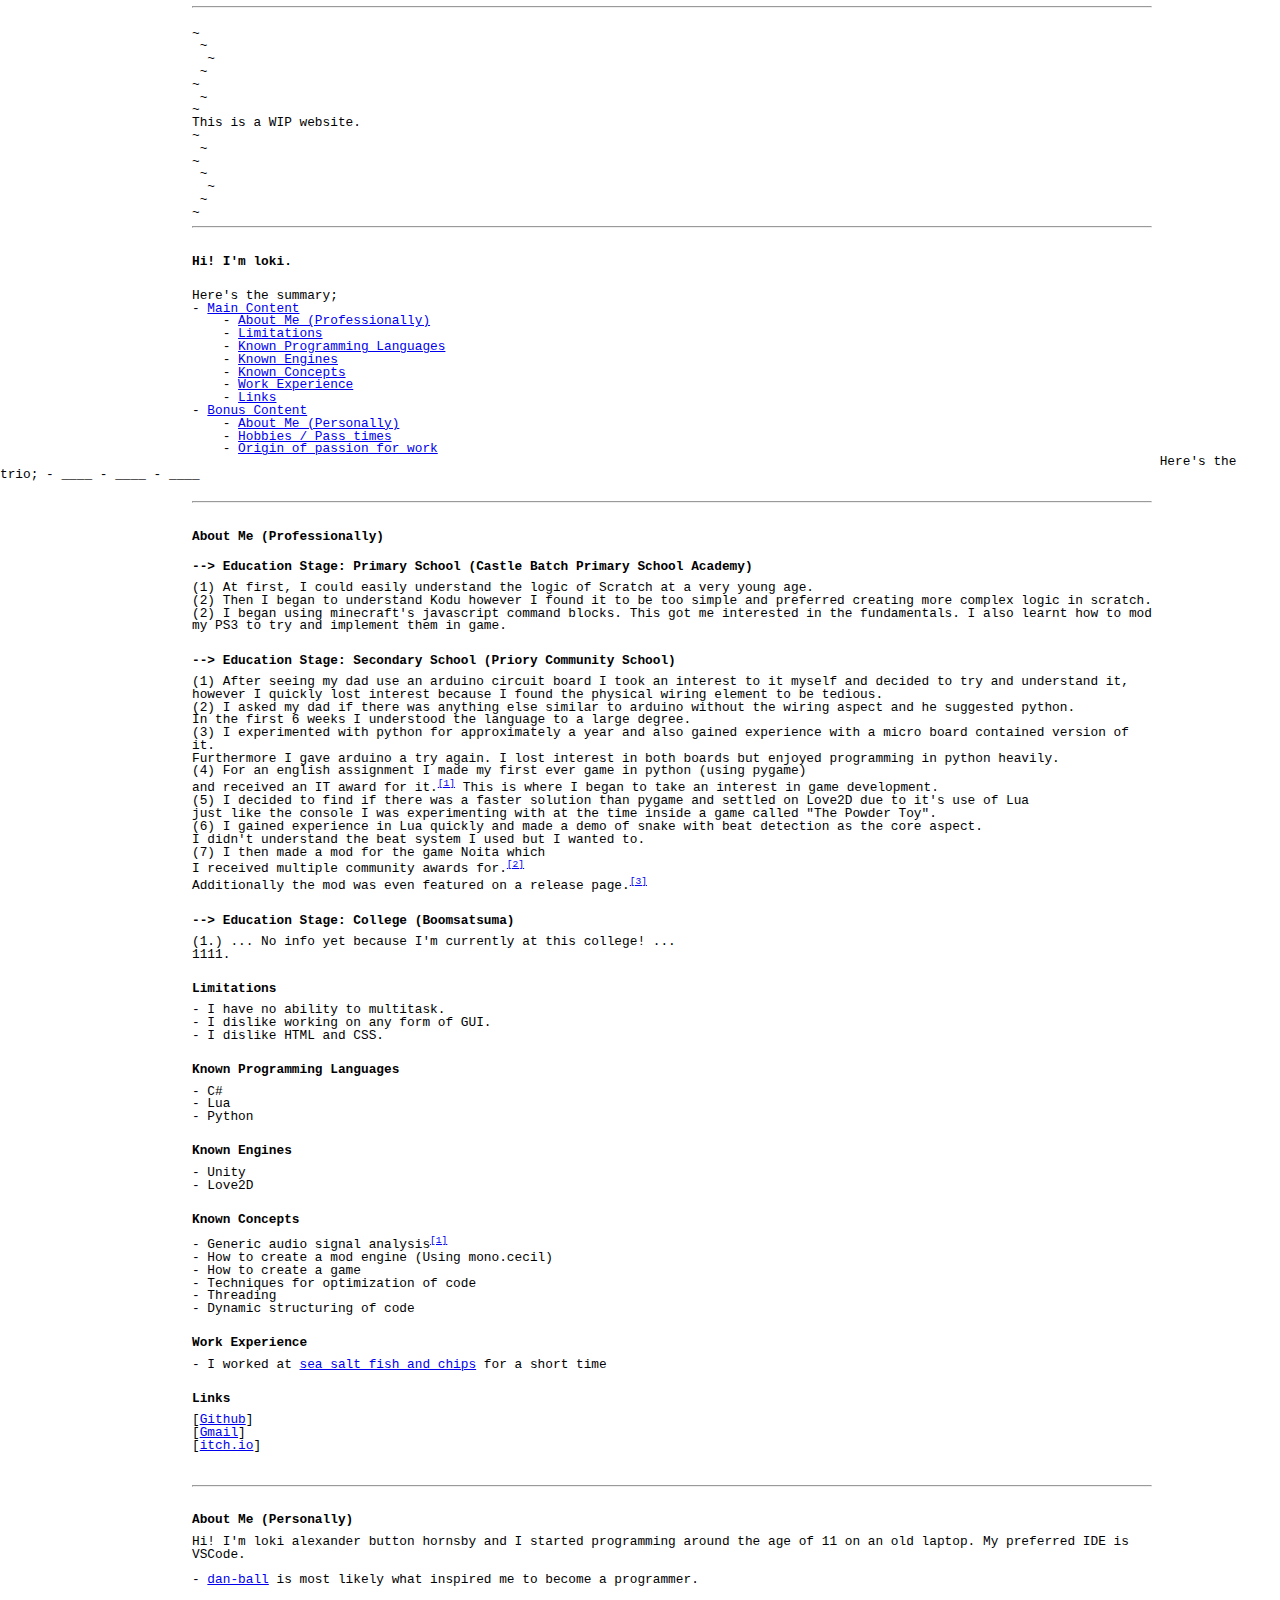
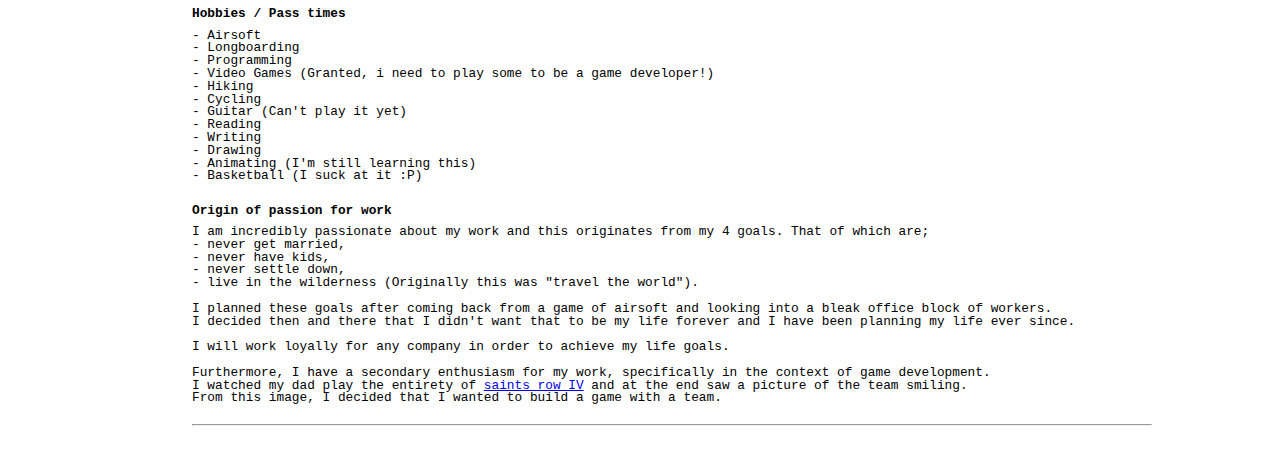
==== commit 5b2b6b3a: "Update index.html" ====
--- a/index.html
+++ b/index.html
@@ -1,10 +1,15 @@
 <!DOCTYPE html>
 <html>
+
+<!-- Get uncached version of page -->
+<meta http-equiv='cache-control' content='no-cache'> 
+<meta http-equiv='expires' content='0'> 
+<meta http-equiv='pragma' content='no-cache'>
 
 <!-- Setup -->
 <head>
 <title>Loki Hornsby</title>
-<link href="styling.css" rel="stylesheet" type="text/css" />
+<link href="styling.css" rel="stylesheet" type="text/css"/>
 </head>
 
 <!-- Main -->
@@ -43,6 +48,11 @@
     - <a href="#Hobbies">Hobbies / Pass times</a>  
     - <a href="#Passion">Origin of passion for work</a>  
         </div>
+
+Here's the trio;
+    - ____
+    - ____
+    - ____
 
 <!-- Main Content -->
 <div id="Main" class="Content">
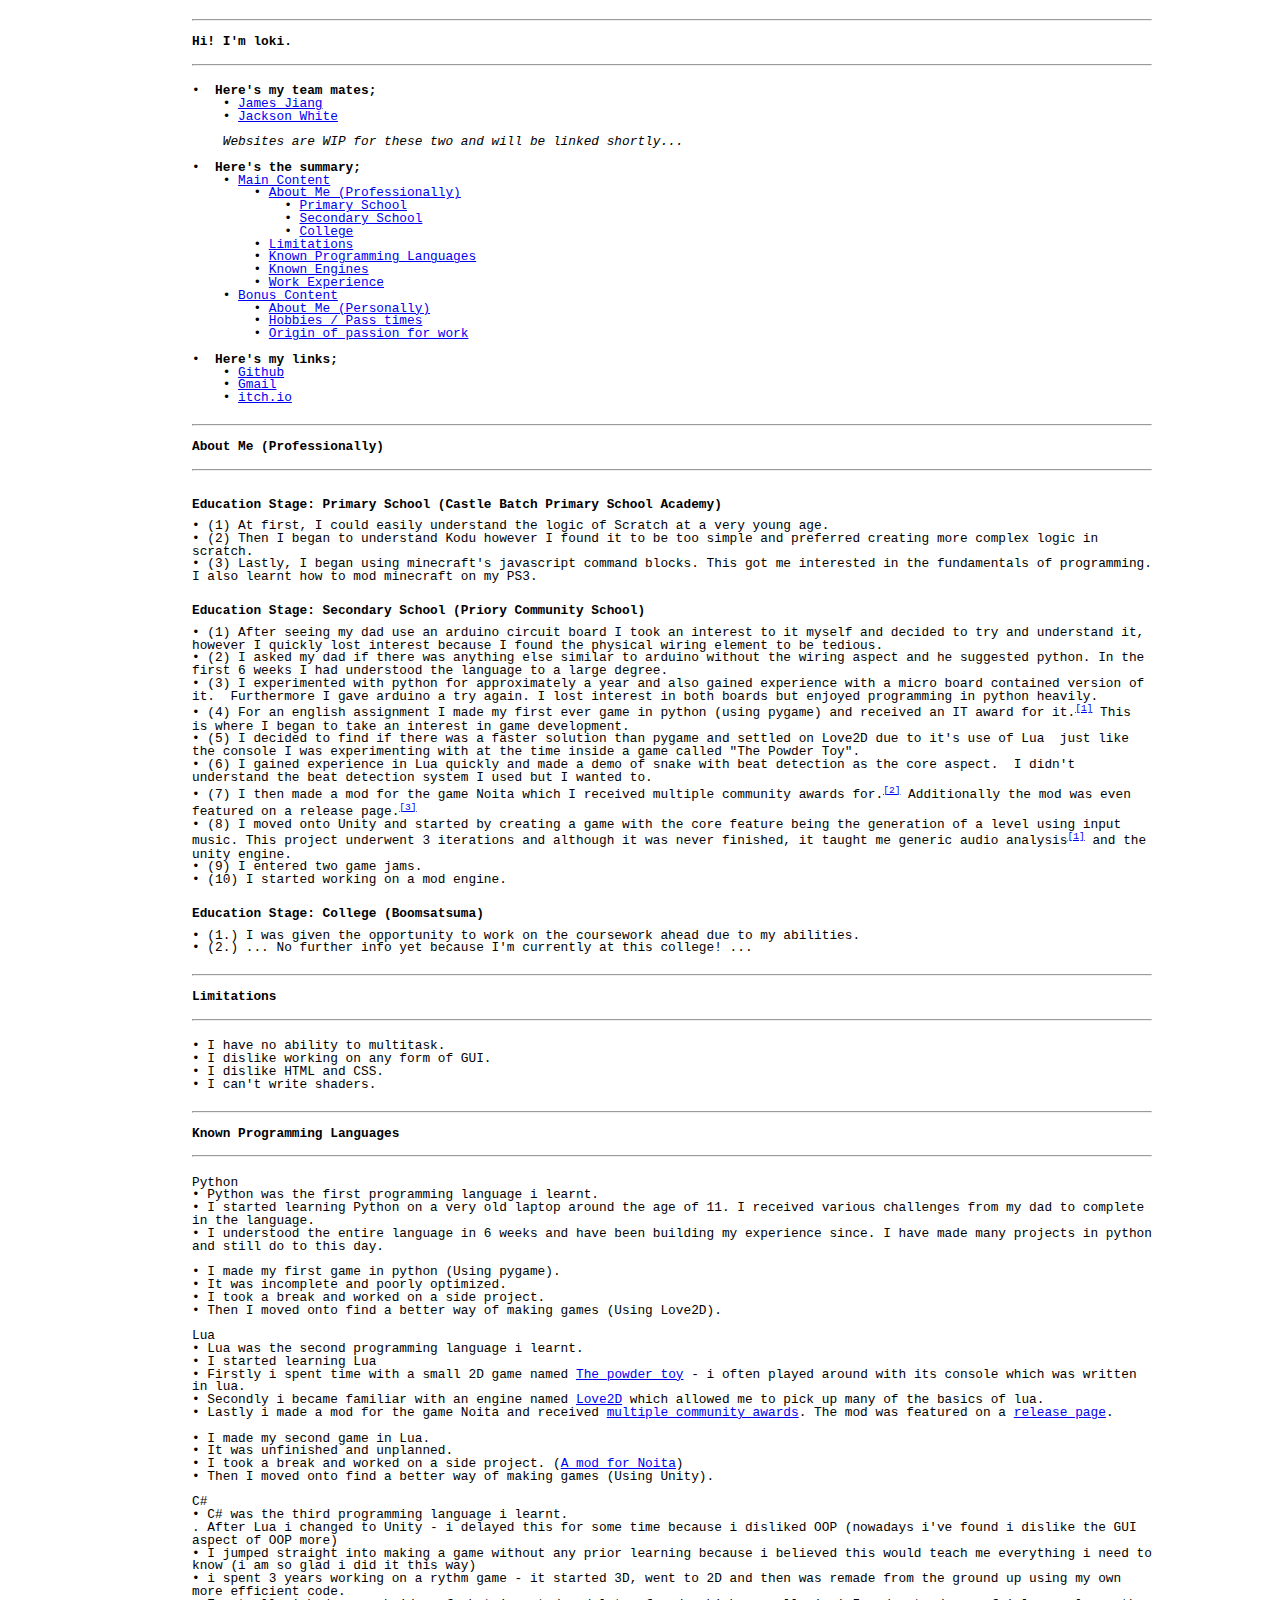
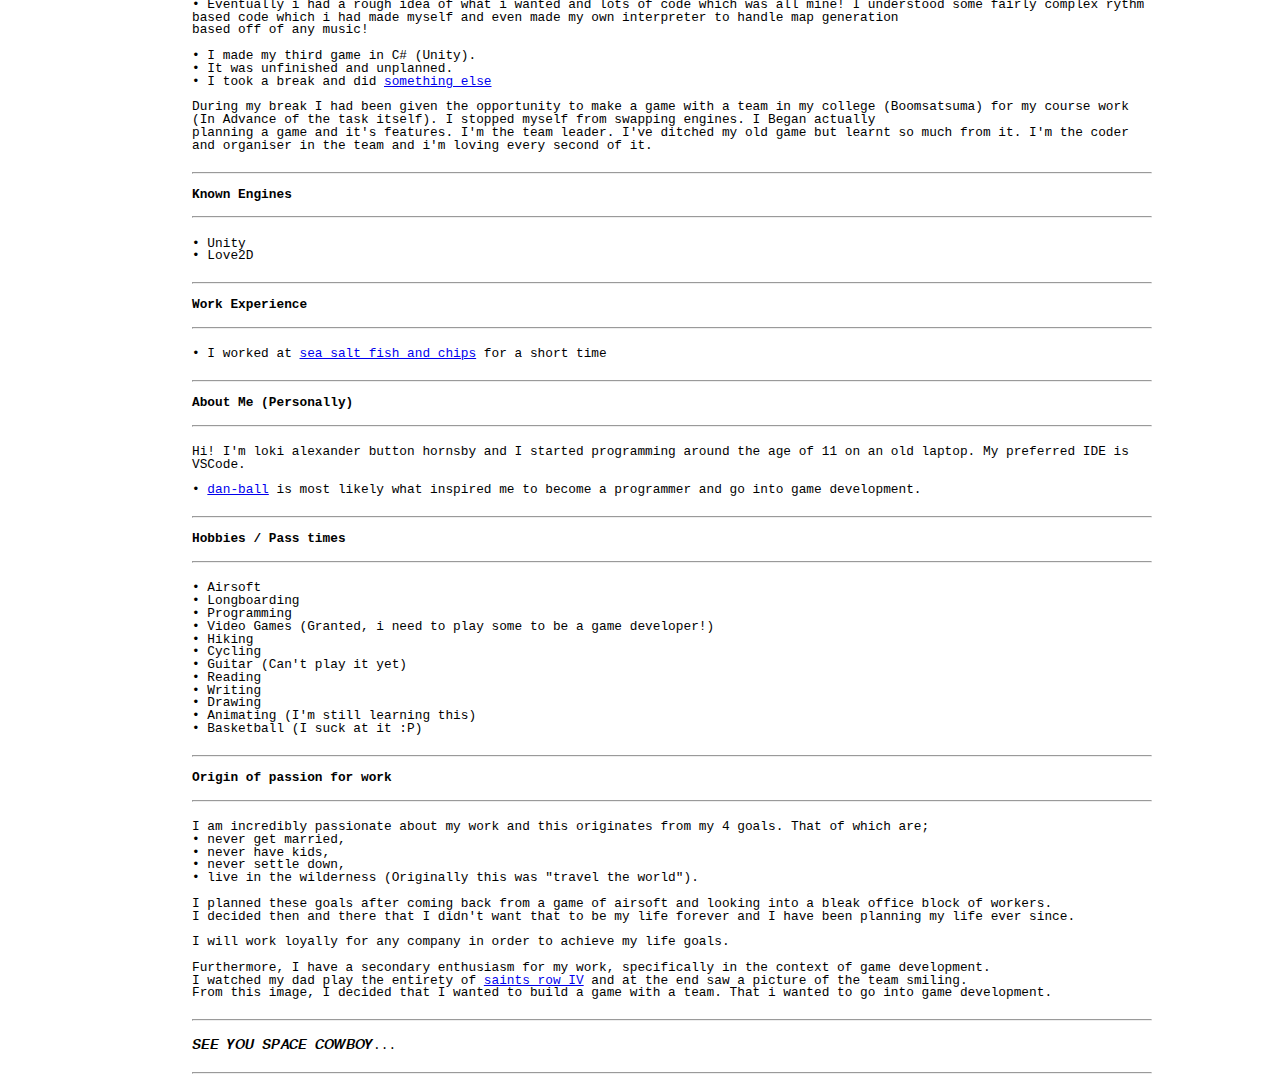
==== commit 49468364: "Updated Content" ====
--- a/index.html
+++ b/index.html
@@ -13,137 +13,135 @@
 </head>
 
 <!-- Main -->
-<body>
-<!-- Intro -->
-<div class="Intro"><hr>
-~
- ~
-  ~
- ~
-~
- ~
-~
-This is a WIP website.
-~
- ~
-~
- ~
-  ~
- ~
-~
-<hr>
-<h1>Hi! I'm loki.</h1>
+<body> <div class="Intro"> <!-- Intro -->
+<hr><h1>Hi! I'm loki.</h1><hr>
+• <strong> Here's my team mates; </strong>
+    • <a href="https://www.youtube.com/watch?v=FR7wOGyAzpw">James Jiang</a>
+    • <a href="https://zombo.com/">Jackson White</a>
+    
+    <i>Websites are WIP for these two and will be linked shortly...</i>
 
-Here's the summary;
-- <a href="#Main">Main Content</a>
-    - <a href="#About_prof">About Me (Professionally)</a>  
-    - <a href="#Limitations">Limitations</a>
-    - <a href="#Languages">Known Programming Languages</a>
-    - <a href="#Engines">Known Engines</a>
-    - <a href="#Concepts">Known Concepts</a>
-    - <a href="#WorkEXP">Work Experience</a>
-    - <a href="#Links">Links</a>
-- <a href="#Bonus">Bonus Content</a>
-    - <a href="#About_pers">About Me (Personally)</a>  
-    - <a href="#Hobbies">Hobbies / Pass times</a>  
-    - <a href="#Passion">Origin of passion for work</a>  
-        </div>
+• <strong> Here's the summary; </strong>
+    • <a href="#Main">Main Content</a>
+        • <a href="#About_prof">About Me (Professionally)</a>  
+            • <a href="#About_prof_1">Primary School</a>  
+            • <a href="#About_prof_2">Secondary School</a>  
+            • <a href="#About_prof_3">College</a>  
+        • <a href="#Limitations">Limitations</a>
+        • <a href="#Languages">Known Programming Languages</a>
+        • <a href="#Engines">Known Engines</a>
+        • <a href="#WorkEXP">Work Experience</a>
+    • <a href="#Bonus">Bonus Content</a>
+        • <a href="#About_pers">About Me (Personally)</a>  
+        • <a href="#Hobbies">Hobbies / Pass times</a>  
+        • <a href="#Passion">Origin of passion for work</a>  
 
-Here's the trio;
-    - ____
-    - ____
-    - ____
+• <strong> Here's my links; </strong>
+    • <a href="https://github.com/Loki-Hornsby">Github</a>
+    • <a href="mailto: lokihornsby@gmail.com">Gmail</a>
+    • <a href="https://bobbymcbobface.itch.io/">itch.io</a>
+</div>
 
-<!-- Main Content -->
-<div id="Main" class="Content">
-<hr>
-<h1 id="About_prof">About Me (Professionally)</h1>
-<h1 id="">--> Education Stage: Primary School (Castle Batch Primary School Academy)</h1> 
-(1) At first, I could easily understand the logic of Scratch at a very young age.
-(2) Then I began to understand Kodu however I found it to be too simple and preferred creating more complex logic in scratch.
-(2) I began using minecraft's javascript command blocks. This got me interested in the fundamentals. I also learnt how to mod my PS3 to try and implement them in game.
+<div id="Main" class="Content"> <!-- Main Content -->
+<hr><h1 id="About_prof">About Me (Professionally)</h1><hr>
+<h1 id="About_prof_1">Education Stage: Primary School (Castle Batch Primary School Academy)</h1> <!-- Castle Batch -->
+• (1) At first, I could easily understand the logic of Scratch at a very young age.
+• (2) Then I began to understand Kodu however I found it to be too simple and preferred creating more complex logic in scratch.
+• (3) Lastly, I began using minecraft's javascript command blocks. This got me interested in the fundamentals of programming. I also learnt how to mod minecraft on my PS3.
 
-<h1 id="">--> Education Stage: Secondary School (Priory Community School)</h1> 
-(1) After seeing my dad use an arduino circuit board I took an interest to it myself and decided to try and understand it, 
-however I quickly lost interest because I found the physical wiring element to be tedious.
-(2) I asked my dad if there was anything else similar to arduino without the wiring aspect and he suggested python. 
-In the first 6 weeks I understood the language to a large degree.
-(3) I experimented with python for approximately a year and also gained experience with a micro board contained version of it. 
-Furthermore I gave arduino a try again. I lost interest in both boards but enjoyed programming in python heavily.
-(4) For an english assignment I made my first ever game in python (using pygame) 
-and received an IT award for it.<a class="sup" href="ITAWARD.PNG">[1]</a> This is where I began to take an interest in game development.
-(5) I decided to find if there was a faster solution than pygame and settled on Love2D due to it's use of Lua 
-just like the console I was experimenting with at the time inside a game called "The Powder Toy".
-(6) I gained experience in Lua quickly and made a demo of snake with beat detection as the core aspect. 
-I didn't understand the beat system I used but I wanted to.
-(7) I then made a mod for the game Noita which
-I received multiple community awards for.<a class="sup" href="https://github.com/Loki-Hornsby/Ride-Minecart">[2]</a>
-Additionally the mod was even featured on a release page.<a class="sup" href="https://steamcommunity.com/games/noita/announcements/detail/2905347189777670635">[3]</a>
+<h1 id="About_prof_2">Education Stage: Secondary School (Priory Community School)</h1> <!-- Priory -->
+• (1) After seeing my dad use an arduino circuit board I took an interest to it myself and decided to try and understand it,  however I quickly lost interest because I found the physical wiring element to be tedious.
+• (2) I asked my dad if there was anything else similar to arduino without the wiring aspect and he suggested python. In the first 6 weeks I had understood the language to a large degree.
+• (3) I experimented with python for approximately a year and also gained experience with a micro board contained version of it.  Furthermore I gave arduino a try again. I lost interest in both boards but enjoyed programming in python heavily.
+• (4) For an english assignment I made my first ever game in python (using pygame) and received an IT award for it.<a class="sup" href="ITAWARD.PNG">[1]</a> This is where I began to take an interest in game development.
+• (5) I decided to find if there was a faster solution than pygame and settled on Love2D due to it's use of Lua  just like the console I was experimenting with at the time inside a game called "The Powder Toy".
+• (6) I gained experience in Lua quickly and made a demo of snake with beat detection as the core aspect.  I didn't understand the beat detection system I used but I wanted to.
+• (7) I then made a mod for the game Noita which I received multiple community awards for.<a class="sup" href="https://github.com/Loki-Hornsby/Ride-Minecart">[2]</a> Additionally the mod was even featured on a release page.<a class="sup" href="https://steamcommunity.com/games/noita/announcements/detail/2905347189777670635">[3]</a>
+• (8) I moved onto Unity and started by creating a game with the core feature being the generation of a level using input music. This project underwent 3 iterations and although it was never finished, it taught me generic audio analysis<a class="sup" href="https://github.com/Loki-Hornsby/Beat-System">[1]</a> and the unity engine. 
+• (9) I entered two game jams.
+• (10) I started working on a mod engine.
 
-<h1 id="">--> Education Stage: College (Boomsatsuma)</h1> 
-(1.) ... No info yet because I'm currently at this college! ...
-1111.
+<h1 id="About_prof_3">Education Stage: College (Boomsatsuma)</h1> <!-- Boomsatsuma -->
+• (1.) I was given the opportunity to work on the coursework ahead due to my abilities.
+• (2.) ... No further info yet because I'm currently at this college! ...
 
-<h1 id="Limitations">Limitations</h1>
-- I have no ability to multitask.
-- I dislike working on any form of GUI.
-- I dislike HTML and CSS.
+<hr><h1 id="Limitations">Limitations</h1><hr> <!-- Limitations -->
+• I have no ability to multitask.
+• I dislike working on any form of GUI.
+• I dislike HTML and CSS.
+• I can't write shaders.
 
-<h1 id="Languages">Known Programming Languages</h1>
-- C#
-- Lua 
-- Python
+<hr><h1 id="Languages">Known Programming Languages</h1><hr>
+Python <!-- Python text -->
+• Python was the first programming language i learnt. 
+• I started learning Python on a very old laptop around the age of 11. I received various challenges from my dad to complete in the language. 
+• I understood the entire language in 6 weeks and have been building my experience since. I have made many projects in python and still do to this day.
 
-<h1 id="Engines">Known Engines</h1>
-- Unity
-- Love2D
+• I made my first game in python (Using pygame).
+• It was incomplete and poorly optimized. 
+• I took a break and worked on a side project.
+• Then I moved onto find a better way of making games (Using Love2D).
 
-<h1 id="Concepts">Known Concepts</h1>
-- Generic audio signal analysis<a class="sup" href="https://github.com/Loki-Hornsby/Beat-System">[1]</a>
-- How to create a mod engine (Using mono.cecil)
-- How to create a game
-- Techniques for optimization of code
-- Threading
-- Dynamic structuring of code
-            
-<h1 id="WorkEXP">Work Experience</h1>
-- I worked at <a href="https://sea-salt-fish-and-chips-takeaway.business.site/?utm_source=gmb&utm_medium=referral">sea salt fish and chips</a> for a short time
+Lua <!-- Lua text -->
+• Lua was the second programming language i learnt.
+• I started learning Lua
+• Firstly i spent time with a small 2D game named <a href="https://powdertoy.co.uk/" target="_blank" class="link-5">The powder toy</a> - i often played around with its console which was written in lua. 
+• Secondly i became familiar with an engine named <a href="https://love2d.org/" class="link-2">Love2D</a> which allowed me to pick up many of the basics of lua. 
+• Lastly i made a mod for the game Noita and received <a href="https://steamcommunity.com/sharedfiles/filedetails/?id=2293957384" target="_blank" class="link-3">multiple community awards</a>. The mod was featured on a <a href="https://steamcommunity.com/games/noita/announcements/detail/2905347189777670635" class="link-4">release page</a>.
 
-<h1 id="Links">Links</h1>
-[<a href="https://github.com/Loki-Hornsby">Github</a>]
-[<a href="mailto: lokihornsby@gmail.com">Gmail</a>]
-[<a href="https://bobbymcbobface.itch.io/">itch.io</a>] 
+• I made my second game in Lua.
+• It was unfinished and unplanned. 
+• I took a break and worked on a side project. (<a href="https://github.com/Loki-Hornsby/Ride-Minecart">A mod for Noita</a>)
+• Then I moved onto find a better way of making games (Using Unity).
 
+C# <!-- C# text -->
+• C# was the third programming language i learnt.
+. After Lua i changed to Unity - i delayed this for some time because i disliked OOP (nowadays i've found i dislike the GUI aspect of OOP more)
+• I jumped straight into making a game without any prior learning because i believed this would teach me everything i need to know (i am so glad i did it this way)
+• i spent 3 years working on a rythm game - it started 3D, went to 2D and then was remade from the ground up using my own more efficient code.
+• Eventually i had a rough idea of what i wanted and lots of code which was all mine! I understood some fairly complex rythm based code which i had made myself and even made my own interpreter to handle map generation
+based off of any music!
+
+• I made my third game in C# (Unity). 
+• It was unfinished and unplanned. 
+• I took a break and did <a href="https://github.com/Loki-Hornsby/Univeral-Mod-Engine">something else</a>
+
+During my break I had been given the opportunity to make a game with a team in my college (Boomsatsuma) for my course work (In Advance of the task itself). I stopped myself from swapping engines. I Began actually
+planning a game and it's features. I'm the team leader. I've ditched my old game but learnt so much from it. I'm the coder and organiser in the team and i'm loving every second of it.
+
+<hr><h1 id="Engines">Known Engines</h1><hr> <!-- Engines -->
+• Unity 
+• Love2D
+
+<hr><h1 id="WorkEXP">Work Experience</h1><hr> <!-- Work Experience -->
+• I worked at <a href="https://sea-salt-fish-and-chips-takeaway.business.site/?utm_source=gmb&utm_medium=referral">sea salt fish and chips</a> for a short time
 </div> 
-
-<!-- Bonus Content -->
-<div id="Bonus" class="Content">
-<hr>
-<h1 id="About_pers">About Me (Personally)</h1>
+<div id="Bonus" class="Content"><!-- Bonus Content -->
+<hr><h1 id="About_pers">About Me (Personally)</h1><hr> <!-- About Me (Personally) -->
 Hi! I'm loki alexander button hornsby and I started programming around the age of 11 on an old laptop. My preferred IDE is VSCode.
 
-- <a href="https://dan-ball.jp/en/">dan-ball</a> is most likely what inspired me to become a programmer.
+• <a href="https://dan-ball.jp/en/">dan-ball</a> is most likely what inspired me to become a programmer and go into game development.
+<!-- Hobbies / Pass times -->
+<hr><h1 id="Hobbies">Hobbies / Pass times</h1><hr>
+• Airsoft
+• Longboarding
+• Programming 
+• Video Games (Granted, i need to play some to be a game developer!)
+• Hiking
+• Cycling
+• Guitar (Can't play it yet)
+• Reading
+• Writing
+• Drawing
+• Animating (I'm still learning this)
+• Basketball (I suck at it :P)
 
-<h1 id="Hobbies">Hobbies / Pass times</h1>
-- Airsoft
-- Longboarding
-- Programming 
-- Video Games (Granted, i need to play some to be a game developer!)
-- Hiking
-- Cycling
-- Guitar (Can't play it yet)
-- Reading
-- Writing
-- Drawing
-- Animating (I'm still learning this)
-- Basketball (I suck at it :P)
-
-<h1 id="Passion">Origin of passion for work</h1>
+<hr><h1 id="Passion">Origin of passion for work</h1><hr> <!-- Hobbies / Pass times -->
 I am incredibly passionate about my work and this originates from my 4 goals. That of which are; 
-- never get married, 
-- never have kids, 
-- never settle down, 
-- live in the wilderness (Originally this was "travel the world").
+• never get married, 
+• never have kids, 
+• never settle down, 
+• live in the wilderness (Originally this was "travel the world").
 
 I planned these goals after coming back from a game of airsoft and looking into a bleak office block of workers.
 I decided then and there that I didn't want that to be my life forever and I have been planning my life ever since. 
@@ -152,9 +150,11 @@
 
 Furthermore, I have a secondary enthusiasm for my work, specifically in the context of game development.
 I watched my dad play the entirety of <a href="https://www.dsvolition.com/games/saints-row-iv/">saints row IV</a> and at the end saw a picture of the team smiling.
-From this image, I decided that I wanted to build a game with a team.
+From this image, I decided that I wanted to build a game with a team. That i wanted to go into game development.
 
 <hr>
-</div> 
+𝑺𝑬𝑬 𝒀𝑶𝑼 𝑺𝑷𝑨𝑪𝑬 𝑪𝑶𝑾𝑩𝑶𝒀...
+
+<hr></div>
 </body>
 </html>
--- a/styling.css
+++ b/styling.css
@@ -41,4 +41,6 @@
 
 p {
   margin: 0;
-}+}
+
+/* Title */
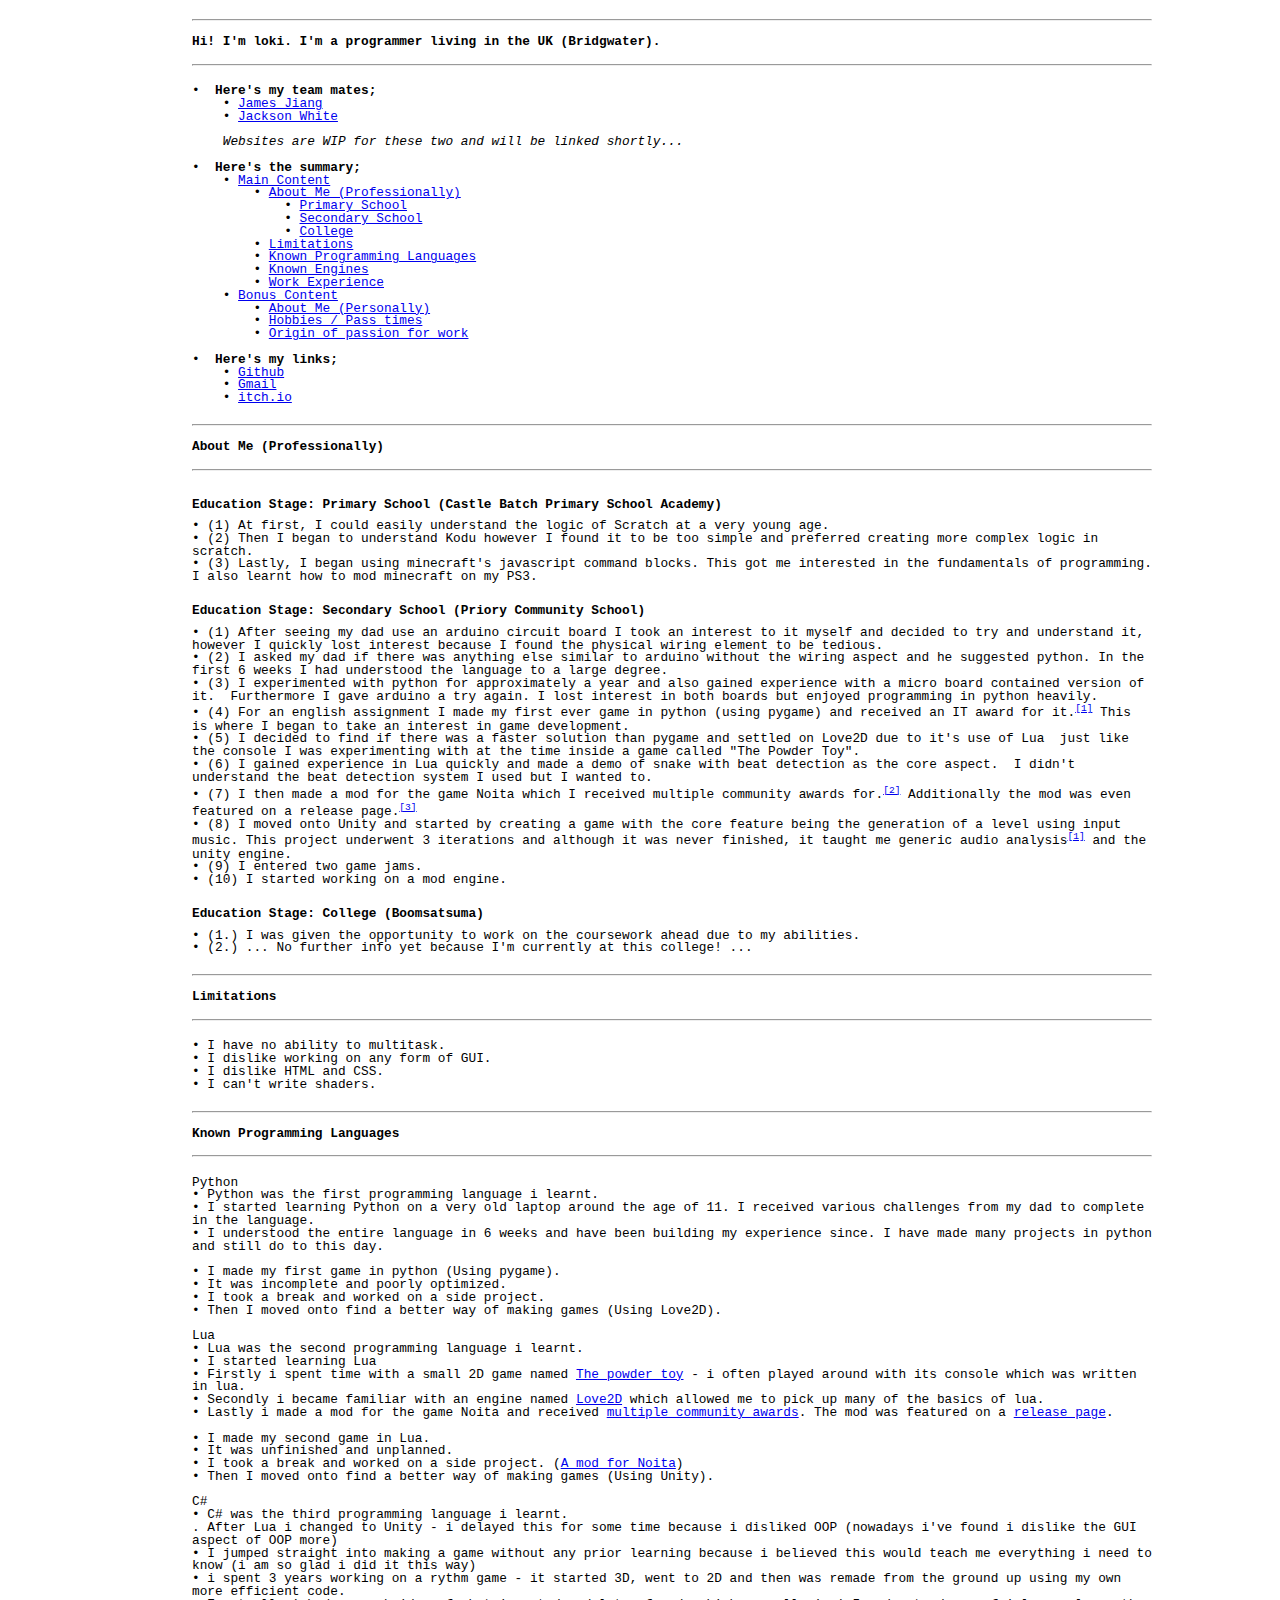
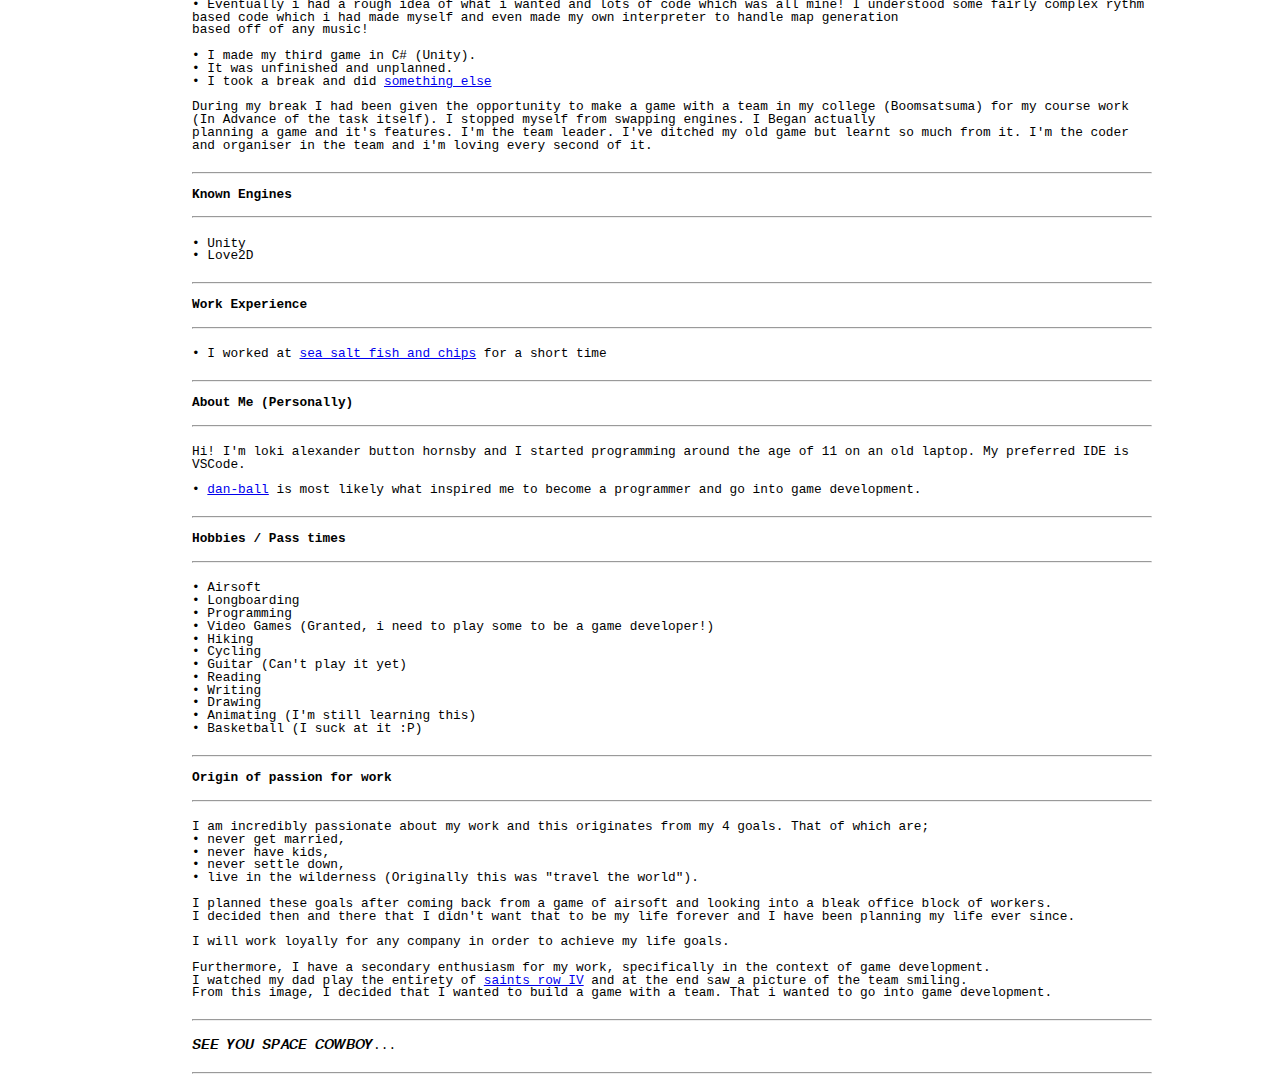
==== commit dd4d318c: "Update index.html" ====
--- a/index.html
+++ b/index.html
@@ -14,7 +14,7 @@
 
 <!-- Main -->
 <body> <div class="Intro"> <!-- Intro -->
-<hr><h1>Hi! I'm loki.</h1><hr>
+<hr><h1>Hi! I'm loki. I'm a programmer living in the UK (Bridgwater).</h1><hr>
 • <strong> Here's my team mates; </strong>
     • <a href="https://www.youtube.com/watch?v=FR7wOGyAzpw">James Jiang</a>
     • <a href="https://zombo.com/">Jackson White</a>
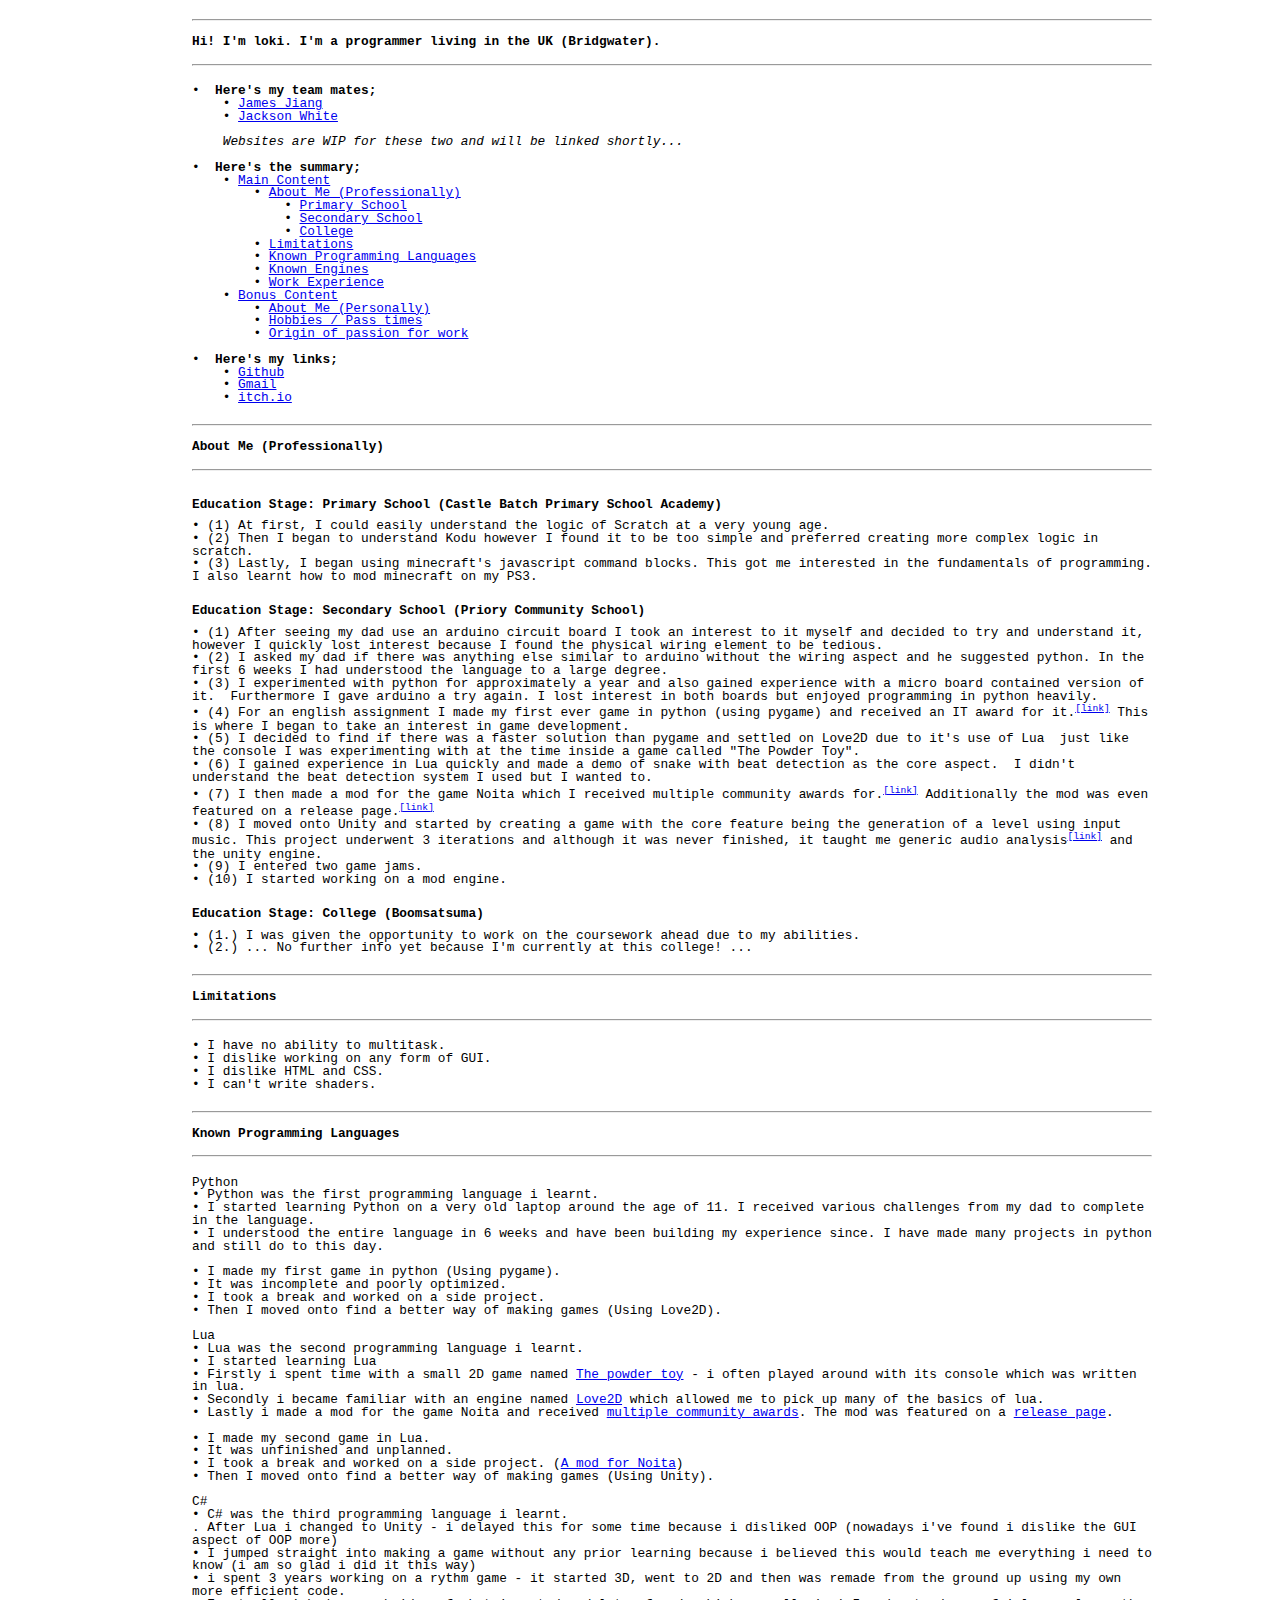
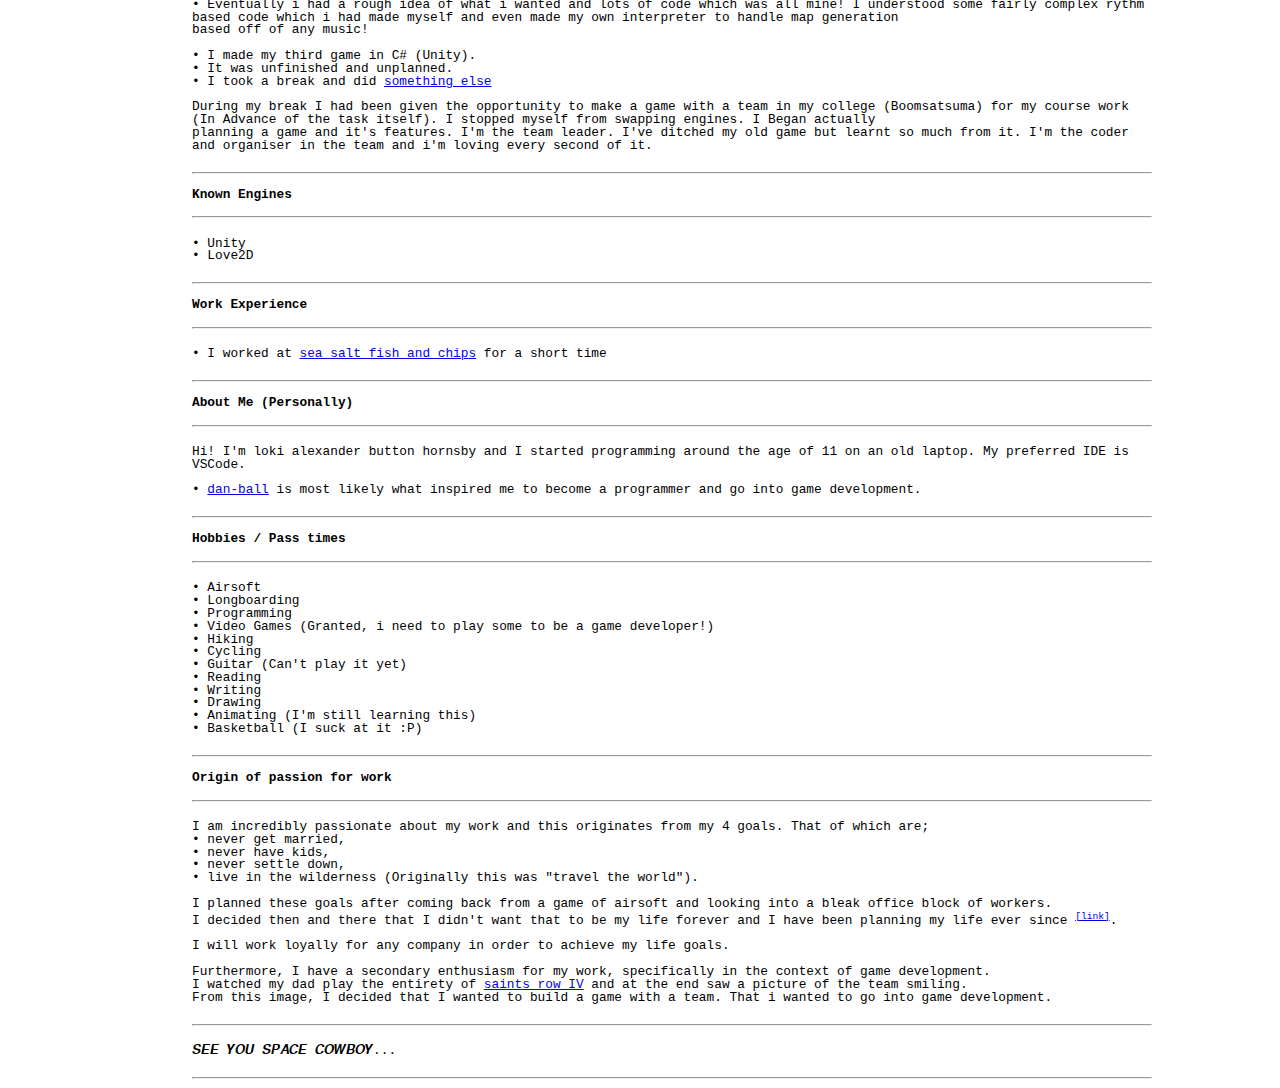
==== commit 6efb4ebe: "Update index.html" ====
--- a/index.html
+++ b/index.html
@@ -16,7 +16,7 @@
 <body> <div class="Intro"> <!-- Intro -->
 <hr><h1>Hi! I'm loki. I'm a programmer living in the UK (Bridgwater).</h1><hr>
 • <strong> Here's my team mates; </strong>
-    • <a href="https://www.youtube.com/watch?v=FR7wOGyAzpw">James Jiang</a>
+    • <a href="https://cx7meiko.github.io/">James Jiang</a>
     • <a href="https://zombo.com/">Jackson White</a>
     
     <i>Websites are WIP for these two and will be linked shortly...</i>
@@ -53,11 +53,11 @@
 • (1) After seeing my dad use an arduino circuit board I took an interest to it myself and decided to try and understand it,  however I quickly lost interest because I found the physical wiring element to be tedious.
 • (2) I asked my dad if there was anything else similar to arduino without the wiring aspect and he suggested python. In the first 6 weeks I had understood the language to a large degree.
 • (3) I experimented with python for approximately a year and also gained experience with a micro board contained version of it.  Furthermore I gave arduino a try again. I lost interest in both boards but enjoyed programming in python heavily.
-• (4) For an english assignment I made my first ever game in python (using pygame) and received an IT award for it.<a class="sup" href="ITAWARD.PNG">[1]</a> This is where I began to take an interest in game development.
+• (4) For an english assignment I made my first ever game in python (using pygame) and received an IT award for it.<a class="sup" href="ITAWARD.PNG">[link]</a> This is where I began to take an interest in game development.
 • (5) I decided to find if there was a faster solution than pygame and settled on Love2D due to it's use of Lua  just like the console I was experimenting with at the time inside a game called "The Powder Toy".
 • (6) I gained experience in Lua quickly and made a demo of snake with beat detection as the core aspect.  I didn't understand the beat detection system I used but I wanted to.
-• (7) I then made a mod for the game Noita which I received multiple community awards for.<a class="sup" href="https://github.com/Loki-Hornsby/Ride-Minecart">[2]</a> Additionally the mod was even featured on a release page.<a class="sup" href="https://steamcommunity.com/games/noita/announcements/detail/2905347189777670635">[3]</a>
-• (8) I moved onto Unity and started by creating a game with the core feature being the generation of a level using input music. This project underwent 3 iterations and although it was never finished, it taught me generic audio analysis<a class="sup" href="https://github.com/Loki-Hornsby/Beat-System">[1]</a> and the unity engine. 
+• (7) I then made a mod for the game Noita which I received multiple community awards for.<a class="sup" href="https://github.com/Loki-Hornsby/Ride-Minecart">[link]</a> Additionally the mod was even featured on a release page.<a class="sup" href="https://steamcommunity.com/games/noita/announcements/detail/2905347189777670635">[link]</a>
+• (8) I moved onto Unity and started by creating a game with the core feature being the generation of a level using input music. This project underwent 3 iterations and although it was never finished, it taught me generic audio analysis<a class="sup" href="https://github.com/Loki-Hornsby/Beat-System">[link]</a> and the unity engine. 
 • (9) I entered two game jams.
 • (10) I started working on a mod engine.
 
@@ -144,7 +144,7 @@
 • live in the wilderness (Originally this was "travel the world").
 
 I planned these goals after coming back from a game of airsoft and looking into a bleak office block of workers.
-I decided then and there that I didn't want that to be my life forever and I have been planning my life ever since. 
+I decided then and there that I didn't want that to be my life forever and I have been planning my life ever since <a class="sup" href="https://loki-hornsby.github.io/The-Plan/">[link]</a>. 
 
 I will work loyally for any company in order to achieve my life goals.
 
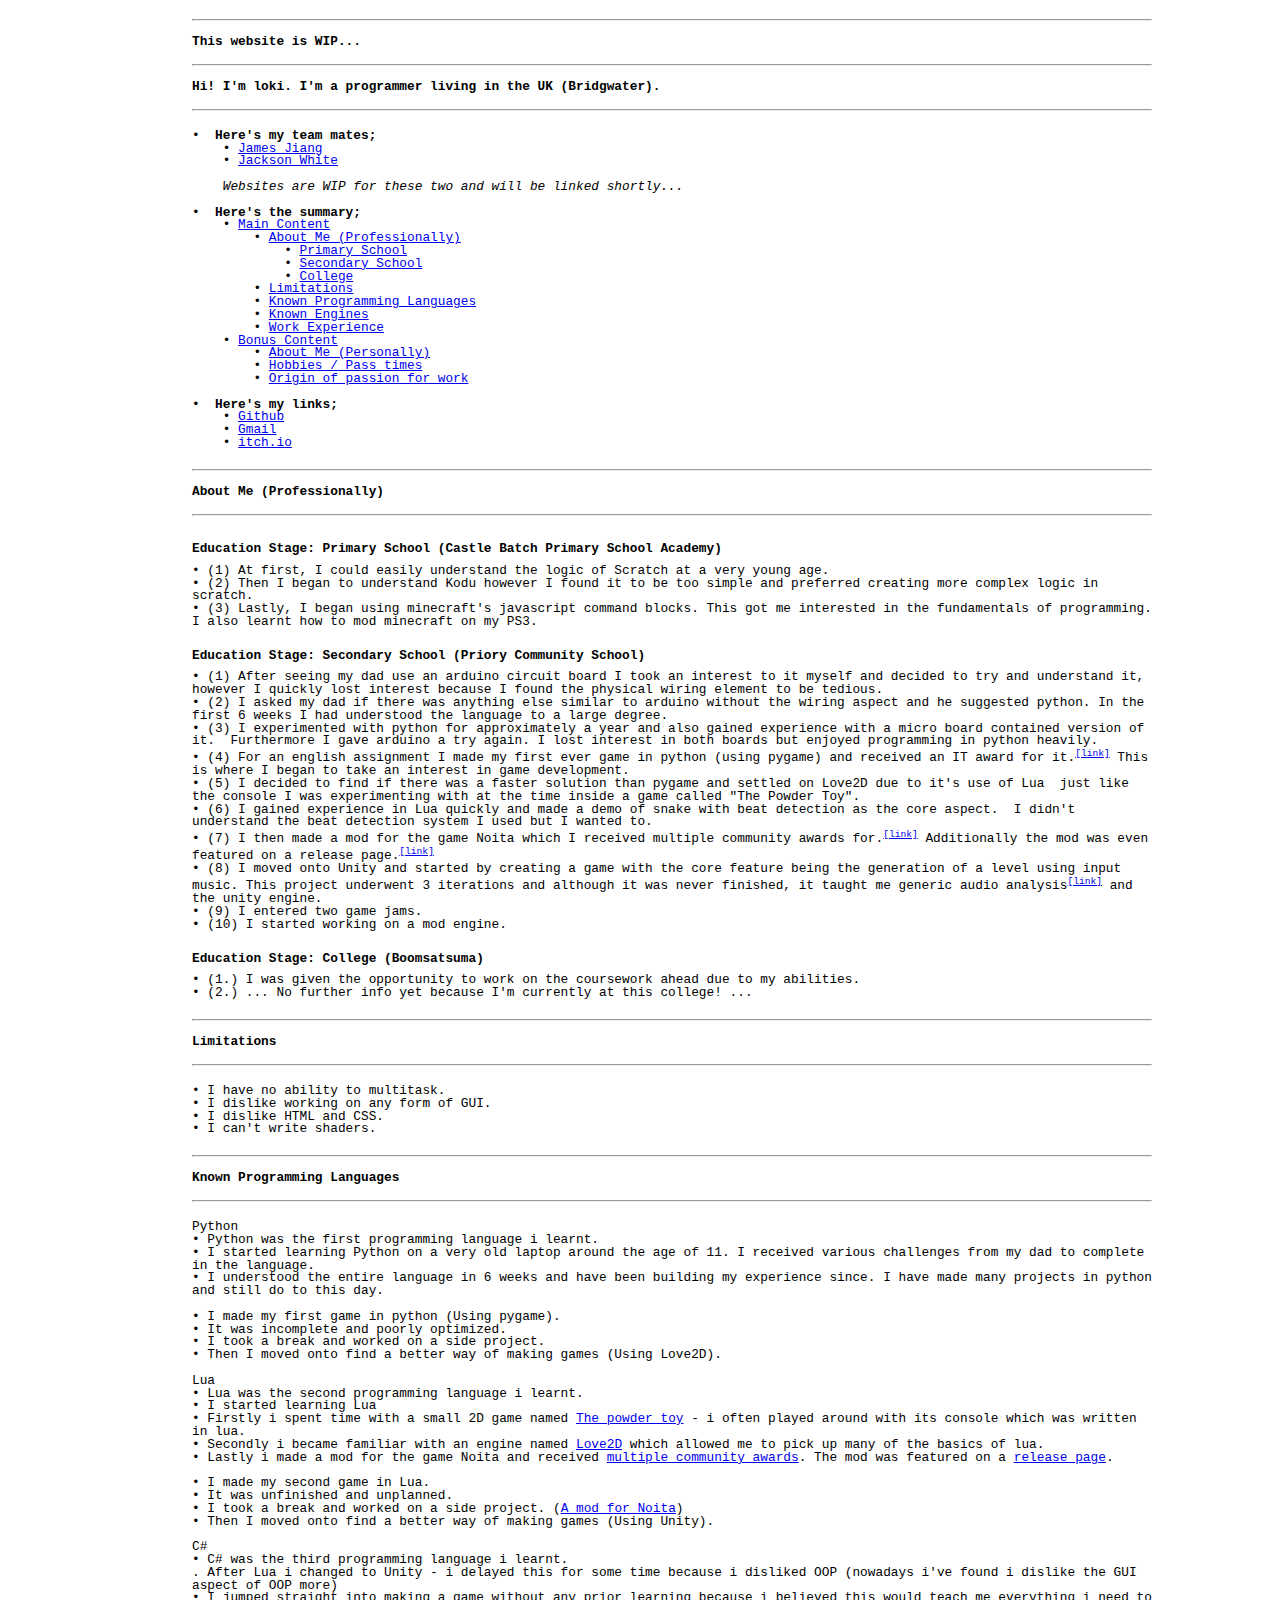
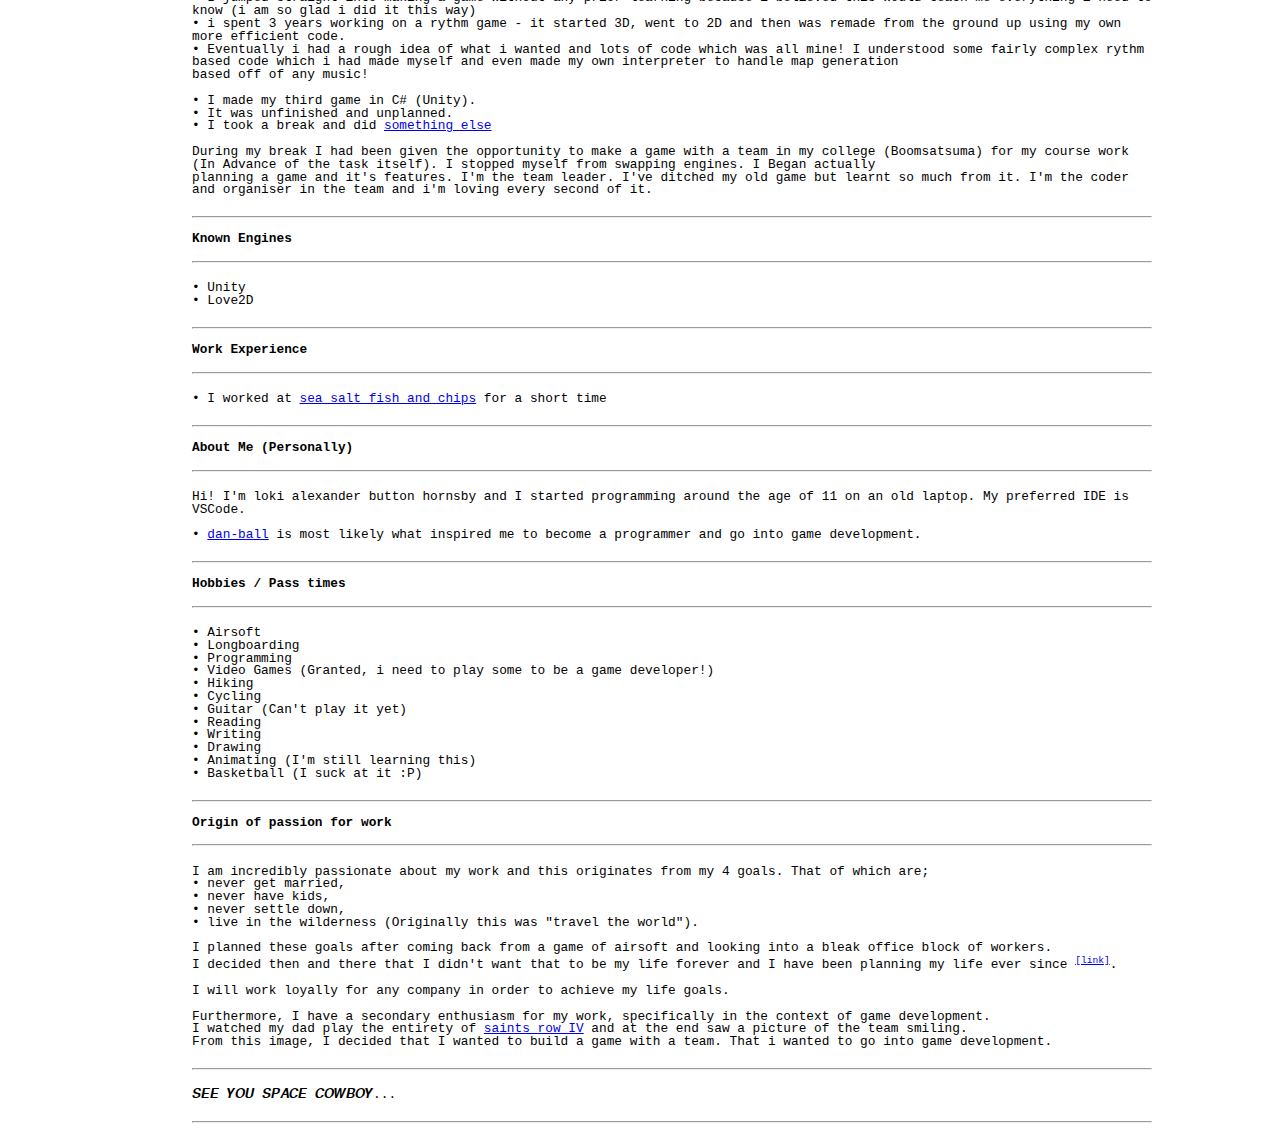
==== commit b61efb7d: "Added WIP warning" ====
--- a/index.html
+++ b/index.html
@@ -14,6 +14,7 @@
 
 <!-- Main -->
 <body> <div class="Intro"> <!-- Intro -->
+<hr><h1>This website is WIP...</h1>
 <hr><h1>Hi! I'm loki. I'm a programmer living in the UK (Bridgwater).</h1><hr>
 • <strong> Here's my team mates; </strong>
     • <a href="https://cx7meiko.github.io/">James Jiang</a>
